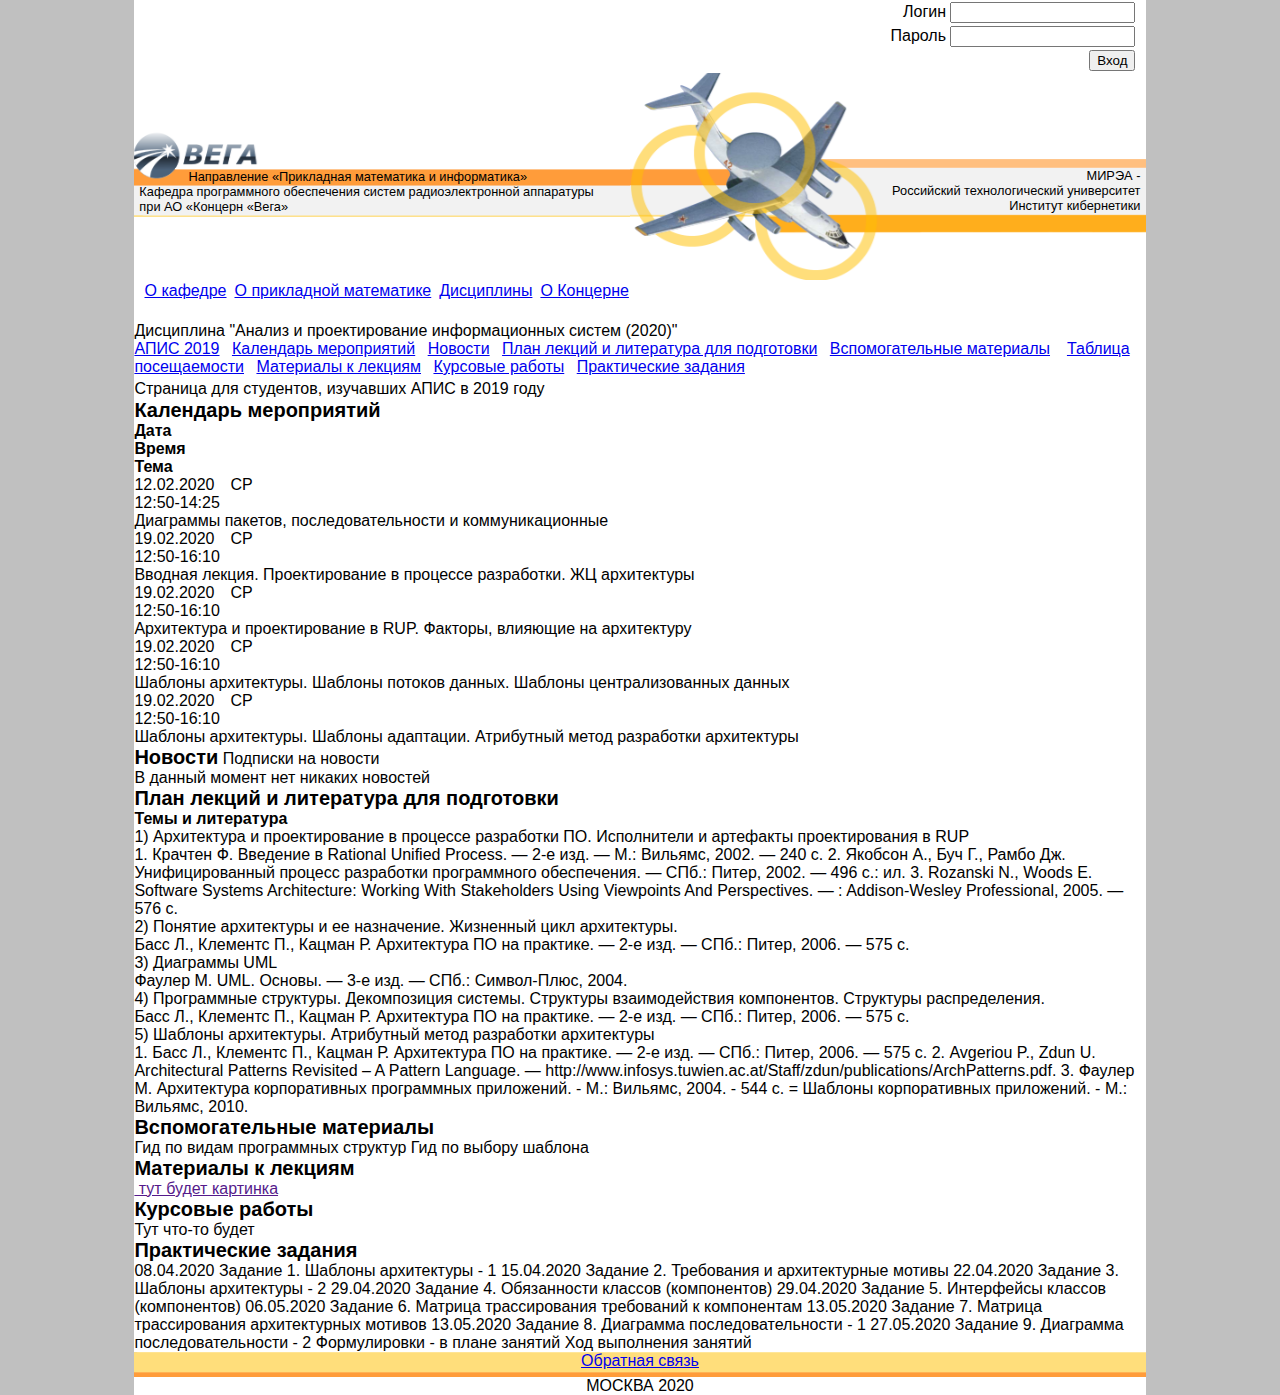
==== apis.html @ 6aa3a1b5 "Добавлена страница АПИС" ====
<!DOCTYPE html>
<html lang="ru">
	<head>
		<title>АПИС</title>
		<link rel="stylesheet" href="vega_style.css">
		<meta charset="utf-8">
		<meta name="viewport" content="width=device-width, initial-scale=1">
		
	</head>
	<body>
		<div class="container">
			<div class="header">
				<div class="autho">
					<span>Логин <input type = "text"></span>
					<span>Пароль <input type = "text"></span>
					<span><button>Вход</button></span>
				</div>
				<div class="picture" onClick="location.href='http://www.vega.fcyb.mirea.ru/'">
					<div class="left-picture">
						<div class="left-info">
						<span class="indent">Направление «Прикладная математика и информатика»</span>
						<span>Кафедра программного обеспечения систем радиоэлектронной аппаратуры</span>
						<span>при АО «Концерн «Вега»</span>
						</div>
					</div>
					<div class="center-picture">
					
					</div>
					<div class="right-picture">
						<div class="right-info">
							<span>МИРЭА -</span>
							<span>Российский технологический университет</span>
							<span>Институт кибернетики</span>
						</div>
					</div>
				</div>
				<div class="info">
					<span> <a href="http://www.vega.fcyb.mirea.ru/about.php">О кафедре  </a> </span><span>&ensp;</span>
					<span> <a href="http://www.vega.fcyb.mirea.ru/appmath.php">О прикладной математике </a> </span><span>&ensp;</span>
					<span>	<a href="http://www.vega.fcyb.mirea.ru/disc.php">Дисциплины </a> </span><span>&ensp;</span>
					<span>	<a href="http://www.vega.fcyb.mirea.ru/vega.php">О Концерне</a> </span><span>&ensp;</span>
				</div>
			</div>
			<!--ОСНОВНОЙ КОНТЕНТ -->
			<div class="content-apis">
				<div class="header-apis">
					<span>Дисциплина "Анализ и проектирование информационных систем (2020)"</span>
				</div>
				<div class="navigation-apis">
					<span>  <a href="#element1145"> АПИС 2019</a></span><span>&ensp;</span>
					<span>  <a href="#element1147"> Календарь мероприятий</a></span><span>&ensp;</span>
					<span>	<a href="#element1143"> Новости</a></span><span>&ensp;</span>
					<span>	<a href="#element1142"> План лекций и литература для подготовки</a></span><span>&ensp;</span>
					<span>  <a href="#element1138"> Вспомогательные материалы</a> </span><span>&ensp;</span>
					<span>  <a href="#element1144"> Таблица посещаемости</a></span><span>&ensp;</span>
					<span>	<a href="#element1146"> Материалы к лекциям</a></span><span>&ensp;</span>
					<span>	<a href="#element1164"> Курсовые работы</a></span><span>&ensp;</span>
					<span>	<a href="#element1167"> Практические задания</a></span><span>&ensp;</span>
				</div>
				<a name="element1145">
				<div>
					<span class="nametag">	<a href=""> </a> Страница для студентов, изучавших АПИС в 2019 году</span><span>&ensp;</span>
				</div>
				<a name="element1147">
				<div class="calendar-apis">
						<div class="indent-apis">
							<span class="nametag">Календарь мероприятий </span>
						</div>
						<div class="calendar-table-apis">
							<div class="cal-tab-row">
								<div class="cal-tab-date">
									<span style="font-weight: bold">Дата</span>
								</div>
								<div class="cal-tab-time">
									<span style="font-weight: bold">Время</span>
								</div>
								<div class="cal-tab-topic">
									<span style="font-weight: bold">Тема</span>
								</div>
							</div>
							<div class="cal-tab-row">
								<div class="cal-tab-date">
									<span>12.02.2020&emsp;СР</span>
								</div>
								<div class="cal-tab-time">
									<span>12:50-14:25</span>
								</div>
								<div class="cal-tab-topic">
									<span>Диаграммы пакетов, последовательности и коммуникационные</span>
								</div>
							</div>
							<div class="cal-tab-row">
								<div class="cal-tab-date">
									<span>19.02.2020&emsp;СР</span>
								</div>
								<div class="cal-tab-time">
									<span>12:50-16:10</span>
								</div>
								<div class="cal-tab-topic">
									<span>Вводная лекция. Проектирование в процессе разработки. ЖЦ архитектуры</span>
								</div>
							</div>
							<div class="cal-tab-row">
								<div class="cal-tab-date">
									<span>19.02.2020&emsp;СР</span>
								</div>
								<div class="cal-tab-time">
									<span>12:50-16:10</span>
								</div>
								<div class="cal-tab-topic">
									<span>Архитектура и проектирование в RUP. Факторы, влияющие на архитектуру</span>
								</div>
							</div>
							<div class="cal-tab-row">
								<div class="cal-tab-date">
									<span>19.02.2020&emsp;СР</span>
								</div>
								<div class="cal-tab-time">
									<span>12:50-16:10</span>
								</div>
								<div class="cal-tab-topic">
									<span>Шаблоны архитектуры. Шаблоны потоков данных. Шаблоны централизованных данных</span>
								</div>
							</div>
							<div class="cal-tab-row">
								<div class="cal-tab-date">
									<span>19.02.2020&emsp;СР</span>
								</div>
								<div class="cal-tab-time">
									<span>12:50-16:10</span>
								</div>
								<div class="cal-tab-topic">
									<span>	Шаблоны архитектуры. Шаблоны адаптации. Атрибутный метод разработки архитектуры</span>
								</div>
							</div>
						</div>
				</div>
				<a name="element1143">
				<div class="news-apis">
					<div class="news-apis-header">
						<div class="indent-apis">
							<span class="nametag">Новости</span>
							<span>Подписки на новости</span>
						</div>
					</div>
					<span>В данный момент нет никаких новостей</span>
				</div>
				<a name="element1142">
				<div class="plan-apis">
					<div class="indent-apis">
						<span class="nametag">План лекций и литература для подготовки</span>
					</div>
					<div class="plan-table-apis">
						<div class="plan-tab-row">
							<span style="font-weight: bold">Темы и литература</span>
						</div>
						<div class="plan-tab-row">
							<div class="plan-tab-topic">
								<span>1) Архитектура и проектирование в процессе разработки ПО. </span>
								<span>Исполнители и артефакты проектирования в RUP</span>
							</div>
							<div class="plan-tab-lit">
								<span>1. Крачтен Ф. Введение в Rational Unified Process. — 2-е изд. — М.: Вильямс, 2002. — 240 с.</span>
								<span>2. Якобсон А., Буч Г., Рамбо Дж. Унифицированный процесс разработки программного обеспечения. — СПб.: Питер, 2002. — 496 c.: ил.</span>
								<span>3. Rozanski N., Woods E. Software Systems Architecture: Working With Stakeholders Using Viewpoints  And Perspectives. — : Addison-Wesley Professional, 2005. — 576 c.</span>
							</div>
						</div>
						<div class="plan-tab-row">
							<div class="plan-tab-topic">
								<span>2) Понятие архитектуры и ее назначение. Жизненный цикл архитектуры.</span>
							</div>
							<div class="plan-tab-lit">
								<span>Басс Л., Клементс П., Кацман Р. Архитектура ПО на практике. — 2-е изд. — СПб.: Питер, 2006. — 575 с.</span>
							</div>
						</div>
						<div class="plan-tab-row">
							<div class="plan-tab-topic">
								<span>3) Диаграммы UML</span>
							</div>
							<div class="plan-tab-lit">
								<span>Фаулер М. UML. Основы. — 3-е изд. — СПб.: Символ-Плюс, 2004.</span>
							</div>
						</div>
						<div class="plan-tab-row">
							<div class="plan-tab-topic">
								<span>4) Программные структуры. Декомпозиция системы. </span>
								<span>Структуры взаимодействия компонентов. Структуры распределения.</span>
							</div>
							<div class="plan-tab-lit">
								<span>Басс Л., Клементс П., Кацман Р. Архитектура ПО на практике. — 2-е изд. — СПб.: Питер, 2006. — 575 с.</span>
							</div>
						</div><div class="plan-tab-row">
							<div class="plan-tab-topic">
								<span>5) Шаблоны архитектуры. Атрибутный метод разработки архитектуры</span>
							</div>
							<div class="plan-tab-lit">
								<span>1. Басс Л., Клементс П., Кацман Р. Архитектура ПО на практике. — 2-е изд. — СПб.: Питер, 2006. — 575 с.</span>
								<span>2. Avgeriou P., Zdun U. Architectural Patterns Revisited – A Pattern Language. — http://www.infosys.tuwien.ac.at/Staff/zdun/publications/ArchPatterns.pdf.</span>
								<span>3. Фаулер М. Архитектура корпоративных программных приложений. - М.: Вильямс, 2004. - 544 с. = Шаблоны корпоративных приложений. - М.: Вильямс, 2010.</span>
							</div>
						</div>
					</div>
				</div>
				<a name="element1138">
				<div class="supmat-apis">
					<div class=indent-apis>
						<span class="nametag">Вспомогательные материалы</span>
					</div>
					<span>Гид по видам программных структур </span>
					<span>Гид по выбору шаблона</span>
				</div>
				<a name="element1144">
				<!--
				<div class="attend-apis">
					<div class="intend-apis">
						<span> class="nametag"Таблица посещаемости</span>
					</div>
						<div class="attend-table-apis">	
							<div class="attend-tab-row">
								<div class="attend-tab-surname">&ensp;</div>
								<div class="attend-tab-date"><span>&ensp;06.03</span></div>
								<div class="attend-tab-date"><span>&ensp;06.03</span></div>
								<div class="attend-tab-date"><span>&ensp;06.03</span></div>
								<div class="attend-tab-date"><span>&ensp;06.03</span></div>
								<div class="attend-tab-date"><span>&ensp;06.03</span></div>
								<div class="attend-tab-date"><span>&ensp;06.03</span></div>
								<div class="attend-tab-date"><span>&ensp;06.03</span></div>
								<div class="attend-tab-date"><span>&ensp;06.03</span></div>
								<div class="attend-tab-date"><span>&ensp;06.03</span></div>
								<div class="attend-tab-date"><span>&ensp;06.03</span></div>
								
							</div>
							<div class="attend-tab-row">
								<div class="attend-tab-surname">фамилия1</div>
								<div class="attend-tab-pres"><span>+</span></div>
								<div class="attend-tab-pres"><span>+</span></div>
								<div class="attend-tab-pres"><span>+</span></div>
								<div class="attend-tab-pres"><span>+</span></div>
								<div class="attend-tab-pres"><span>+</span></div>
								<div class="attend-tab-pres"><span>+</span></div>
								<div class="attend-tab-pres"><span>+</span></div>
								<div class="attend-tab-pres"><span>+</span></div>
								<div class="attend-tab-pres"><span>+</span></div>
								<div class="attend-tab-pres"><span>+</span></div>
							</div>
							<div class="attend-tab-row">
								<div class="attend-tab-surname">фамилия2</div>
								<div class="attend-tab-pres"><span>+</span></div>
								<div class="attend-tab-pres"><span>+</span></div>
								<div class="attend-tab-pres"><span>+</span></div>
								<div class="attend-tab-pres"><span>+</span></div>
								<div class="attend-tab-pres"><span>+</span></div>
								<div class="attend-tab-pres"><span>+</span></div>
								<div class="attend-tab-pres"><span>+</span></div>
								<div class="attend-tab-pres"><span>+</span></div>
								<div class="attend-tab-pres"><span>+</span></div>
								<div class="attend-tab-pres"><span>+</span></div>
							</div>
							<div class="attend-tab-row">
								<div class="attend-tab-surname">фамилия3</div>
								<div class="attend-tab-pres"><span>+</span></div>
								<div class="attend-tab-pres"><span>+</span></div>
								<div class="attend-tab-pres"><span>+</span></div>
								<div class="attend-tab-pres"><span>+</span></div>
								<div class="attend-tab-pres"><span>+</span></div>
								<div class="attend-tab-pres"><span>+</span></div>
								<div class="attend-tab-pres"><span>+</span></div>
								<div class="attend-tab-pres"><span>+</span></div>
								<div class="attend-tab-pres"><span>+</span></div>
								<div class="attend-tab-pres"><span>+</span></div>
							</div>
							<div class="attend-tab-row">
								<div class="attend-tab-surname">фамилия4</div>
								<div class="attend-tab-pres"><span>+</span></div>
								<div class="attend-tab-pres"><span>+</span></div>
								<div class="attend-tab-pres"><span>+</span></div>
								<div class="attend-tab-pres"><span>+</span></div>
								<div class="attend-tab-pres"><span>+</span></div>
								<div class="attend-tab-pres"><span>+</span></div>
								<div class="attend-tab-pres"><span>+</span></div>
								<div class="attend-tab-pres"><span>+</span></div>
								<div class="attend-tab-pres"><span>+</span></div>
								<div class="attend-tab-pres"><span>+</span></div>
							</div>
							<div class="attend-tab-row">
								<div class="attend-tab-surname">фамилия5</div>
								<div class="attend-tab-pres"><span>+</span></div>
								<div class="attend-tab-pres"><span>+</span></div>
								<div class="attend-tab-pres"><span>+</span></div>
								<div class="attend-tab-pres"><span>+</span></div>
								<div class="attend-tab-pres"><span>+</span></div>
								<div class="attend-tab-pres"><span>+</span></div>
								<div class="attend-tab-pres"><span>+</span></div>
								<div class="attend-tab-pres"><span>+</span></div>
								<div class="attend-tab-pres"><span>+</span></div>
								<div class="attend-tab-pres"><span>+</span></div>
							</div>
							<div class="attend-tab-row">
								<div class="attend-tab-surname">фамилия6</div>
								<div class="attend-tab-pres"><span>+</span></div>
								<div class="attend-tab-pres"><span>+</span></div>
								<div class="attend-tab-pres"><span>+</span></div>
								<div class="attend-tab-pres"><span>+</span></div>
								<div class="attend-tab-pres"><span>+</span></div>
								<div class="attend-tab-pres"><span>+</span></div>
								<div class="attend-tab-pres"><span>+</span></div>
								<div class="attend-tab-pres"><span>+</span></div>
								<div class="attend-tab-pres"><span>+</span></div>
								<div class="attend-tab-pres"><span>+</span></div>
							</div>
							<div class="attend-tab-row">
								<div class="attend-tab-surname">фамилия7</div>
								<div class="attend-tab-pres"><span>+</span></div>
								<div class="attend-tab-pres"><span>+</span></div>
								<div class="attend-tab-pres"><span>+</span></div>
								<div class="attend-tab-pres"><span>+</span></div>
								<div class="attend-tab-pres"><span>+</span></div>
								<div class="attend-tab-pres"><span>+</span></div>
								<div class="attend-tab-pres"><span>+</span></div>
								<div class="attend-tab-pres"><span>+</span></div>
								<div class="attend-tab-pres"><span>+</span></div>
								<div class="attend-tab-pres"><span>+</span></div>
							</div>
							<div class="attend-tab-row">
								<div class="attend-tab-surname">фамилия8</div>
								<div class="attend-tab-pres"><span>+</span></div>
								<div class="attend-tab-pres"><span>+</span></div>
								<div class="attend-tab-pres"><span>+</span></div>
								<div class="attend-tab-pres"><span>+</span></div>
								<div class="attend-tab-pres"><span>+</span></div>
								<div class="attend-tab-pres"><span>+</span></div>
								<div class="attend-tab-pres"><span>+</span></div>
								<div class="attend-tab-pres"><span>+</span></div>
								<div class="attend-tab-pres"><span>+</span></div>
								<div class="attend-tab-pres"><span>+</span></div>
							</div>
							<div class="attend-tab-row">
								<div class="attend-tab-surname">фамилия9</div>
								<div class="attend-tab-pres"><span>+</span></div>
								<div class="attend-tab-pres"><span>+</span></div>
								<div class="attend-tab-pres"><span>+</span></div>
								<div class="attend-tab-pres"><span>+</span></div>
								<div class="attend-tab-pres"><span>+</span></div>
								<div class="attend-tab-pres"><span>+</span></div>
								<div class="attend-tab-pres"><span>+</span></div>
								<div class="attend-tab-pres"><span>+</span></div>
								<div class="attend-tab-pres"><span>+</span></div>
								<div class="attend-tab-pres"><span>+</span></div>
							</div>
							<div class="attend-tab-row">
								<div class="attend-tab-surname">фамилия10</div>
								<div class="attend-tab-pres"><span>+</span></div>
								<div class="attend-tab-pres"><span>+</span></div>
								<div class="attend-tab-pres"><span>+</span></div>
								<div class="attend-tab-pres"><span>+</span></div>
								<div class="attend-tab-pres"><span>+</span></div>
								<div class="attend-tab-pres"><span>+</span></div>
								<div class="attend-tab-pres"><span>+</span></div>
								<div class="attend-tab-pres"><span>+</span></div>
								<div class="attend-tab-pres"><span>+</span></div>
								<div class="attend-tab-pres"><span>+</span></div>
							</div>
							<div class="attend-tab-row">
								<div class="attend-tab-surname">фамилия11</div>
								<div class="attend-tab-pres"><span>+</span></div>
								<div class="attend-tab-pres"><span>+</span></div>
								<div class="attend-tab-pres"><span>+</span></div>
								<div class="attend-tab-pres"><span>+</span></div>
								<div class="attend-tab-pres"><span>+</span></div>
								<div class="attend-tab-pres"><span>+</span></div>
								<div class="attend-tab-pres"><span>+</span></div>
								<div class="attend-tab-pres"><span>+</span></div>
								<div class="attend-tab-pres"><span>+</span></div>
								<div class="attend-tab-pres"><span>+</span></div>
							</div>
							<div class="attend-tab-row">
								<div class="attend-tab-surname">фамилия12</div>
								<div class="attend-tab-pres"><span>+</span></div>
								<div class="attend-tab-pres"><span>+</span></div>
								<div class="attend-tab-pres"><span>+</span></div>
								<div class="attend-tab-pres"><span>+</span></div>
								<div class="attend-tab-pres"><span>+</span></div>
								<div class="attend-tab-pres"><span>+</span></div>
								<div class="attend-tab-pres"><span>+</span></div>
								<div class="attend-tab-pres"><span>+</span></div>
								<div class="attend-tab-pres"><span>+</span></div>
								<div class="attend-tab-pres"><span>+</span></div>
							</div>
							<div class="attend-tab-row">
								<div class="attend-tab-surname">фамилия13</div>
								<div class="attend-tab-pres"><span>+</span></div>
								<div class="attend-tab-pres"><span>+</span></div>
								<div class="attend-tab-pres"><span>+</span></div>
								<div class="attend-tab-pres"><span>+</span></div>
								<div class="attend-tab-pres"><span>+</span></div>
								<div class="attend-tab-pres"><span>+</span></div>
								<div class="attend-tab-pres"><span>+</span></div>
								<div class="attend-tab-pres"><span>+</span></div>
								<div class="attend-tab-pres"><span>+</span></div>
								<div class="attend-tab-pres"><span>+</span></div>
							</div>
							<div class="attend-tab-row">
								<div class="attend-tab-surname">фамилия14</div>
								<div class="attend-tab-pres"><span>+</span></div>
								<div class="attend-tab-pres"><span>+</span></div>
								<div class="attend-tab-pres"><span>+</span></div>
								<div class="attend-tab-pres"><span>+</span></div>
								<div class="attend-tab-pres"><span>+</span></div>
								<div class="attend-tab-pres"><span>+</span></div>
								<div class="attend-tab-pres"><span>+</span></div>
								<div class="attend-tab-pres"><span>+</span></div>
								<div class="attend-tab-pres"><span>+</span></div>
								<div class="attend-tab-pres"><span>+</span></div>
							</div>
							<div class="attend-tab-row">
								<div class="attend-tab-surname">фамилия15</div>
								<div class="attend-tab-pres"><span>+</span></div>
								<div class="attend-tab-pres"><span>+</span></div>
								<div class="attend-tab-pres"><span>+</span></div>
								<div class="attend-tab-pres"><span>+</span></div>
								<div class="attend-tab-pres"><span>+</span></div>
								<div class="attend-tab-pres"><span>+</span></div>
								<div class="attend-tab-pres"><span>+</span></div>
								<div class="attend-tab-pres"><span>+</span></div>
								<div class="attend-tab-pres"><span>+</span></div>
								<div class="attend-tab-pres"><span>+</span></div>
							</div>
							<div class="attend-tab-row">
								<div class="attend-tab-surname">фамилия16</div>
								<div class="attend-tab-pres"><span>+</span></div>
								<div class="attend-tab-pres"><span>+</span></div>
								<div class="attend-tab-pres"><span>+</span></div>
								<div class="attend-tab-pres"><span>+</span></div>
								<div class="attend-tab-pres"><span>+</span></div>
								<div class="attend-tab-pres"><span>+</span></div>
								<div class="attend-tab-pres"><span>+</span></div>
								<div class="attend-tab-pres"><span>+</span></div>
								<div class="attend-tab-pres"><span>+</span></div>
								<div class="attend-tab-pres"><span>+</span></div>
							</div>
							<div class="attend-tab-row">
								<div class="attend-tab-surname">фамилия17</div>
								<div class="attend-tab-pres"><span>+</span></div>
								<div class="attend-tab-pres"><span>+</span></div>
								<div class="attend-tab-pres"><span>+</span></div>
								<div class="attend-tab-pres"><span>+</span></div>
								<div class="attend-tab-pres"><span>+</span></div>
								<div class="attend-tab-pres"><span>+</span></div>
								<div class="attend-tab-pres"><span>+</span></div>
								<div class="attend-tab-pres"><span>+</span></div>
								<div class="attend-tab-pres"><span>+</span></div>
								<div class="attend-tab-pres"><span>+</span></div>
							</div>
							<div class="attend-tab-row">
								<div class="attend-tab-surname">фамилия18</div>
								<div class="attend-tab-pres"><span>+</span></div>
								<div class="attend-tab-pres"><span>+</span></div>
								<div class="attend-tab-pres"><span>+</span></div>
								<div class="attend-tab-pres"><span>+</span></div>
								<div class="attend-tab-pres"><span>+</span></div>
								<div class="attend-tab-pres"><span>+</span></div>
								<div class="attend-tab-pres"><span>+</span></div>
								<div class="attend-tab-pres"><span>+</span></div>
								<div class="attend-tab-pres"><span>+</span></div>
								<div class="attend-tab-pres"><span>+</span></div>
							</div>
						</div>
				</div> -->
				<a name="element1146">
				<div class=mat-lec-apis>
					<div class="indent-apis">
						<span class="nametag">Материалы к лекциям</span>
					</div>
					<span><a href="" > <img src=""> тут будет картинка </a><span>
				</div>
				<a name="element1164">
				<div class="term-papers-apis">
					<div class="indent-apis">
						<span class="nametag">Курсовые работы</span>
					</div>
					<span>Тут что-то будет</span>
				</div>
				<a name="element1167">
				<div class="prac-tasks-apis">
					<div class="indent-apis">
						<span class="nametag">Практические задания</span>
					</div>
					<span>08.04.2020 Задание 1. Шаблоны архитектуры - 1</span>
					<span>15.04.2020 Задание 2. Требования и архитектурные мотивы</span>
					<span>22.04.2020 Задание 3. Шаблоны архитектуры - 2</span>
					<span>29.04.2020 Задание 4. Обязанности классов (компонентов)</span>
					<span>29.04.2020 Задание 5. Интерфейсы классов (компонентов)</span>
					<span>06.05.2020 Задание 6. Матрица трассирования требований к компонентам</span>
					<span>13.05.2020 Задание 7. Матрица трассирования архитектурных мотивов</span>
					<span>13.05.2020 Задание 8. Диаграмма последовательности - 1</span>
					<span>27.05.2020 Задание 9. Диаграмма последовательности - 2</span>
					<span>Формулировки - в плане занятий</span>
					<span>Ход выполнения занятий</span>

				</div>
			</div>
			<div class="footer">
				<div class="feedback">
					<span><a href="mailto:vega@mirea.ru">Обратная связь</a> </span><br>	
				</div>
				<div class="description">
					<span>МОСКВА 2020</span><br>
				</div>
			</div>
		</div>
	</body>
---- vega_style.css ----
/* Общие параметры и параметры для больших экранов*/
body /* Тело(ааа, а я думала сова) */
{
	background-color: #C0C0C0;
	font-family: Arial Narrow,Trebuchet MS,Arial,Verdana,Tahoma;
	margin-top:0px;
	margin-bottom:0px;
	display: flex;
	justify-content: center;
	align-items: center;
}
.nametag /* span для выделения текста*/
{
	font-weight:bold;
	font-size:125%;
}
.container  /* Блок контейнера всей страницы*/
{
	flex-basis:80%;
	background-color: #fff;
	height:100%;
}
.header{}/* Блок шапки сайта*/
.autho /* Блок авторизации внутри header*/
{
	padding-right:1%;
	line-height:150%;
	display:flex;
	flex-direction: column;
	align-items: flex-end;
}
.picture  /* Блок картинки-хедера внутри header*/
{
	display:flex;
	height:210px;
	justify-content: space-between;
}
.info /* Блок информации различных тем( о кафедре, о прикладной информатике...) внутри header*/
{
	height:40px;
	padding-left:1%;
	display:flex;
	flex-direction:row;
}
.content-main  /* Блок основной информации главной страницы */
{
	height:750px;
	line-height: 98%;
	display:flex;
	justify-content: space-around;
	
}
.left-content-main /* Левый блок основной информации главной страницы внутри .content-main */  
{
	display:flex;
	flex-direction: column;
	margin:auto;
}
.right-content-main /* Правый блок основной информации главной страницы внутри .content-main */
{
	display:flex;
	flex-direction: column;
	margin:auto;
}
.footer/* Блок подвала сайта*/
{
	display:flex;
	flex-direction: column;
}
.feedback /* Блок обратной связи сайта внутри footer */
{
	height:25px;
	text-align:center;
	background-image: url('files/footer.png');
	
}
.description /* Блок описания сайта внутри footer */ 
{
	text-align:center;
}
@media all and (max-width: 1060px){
.autho /* Блок авторизации внутри header*/
{
	padding-top:10px;
}
.picture /* Блок картинки-хедера внутри header*/
{
	height:100px;
	background-image: url('files/header-left-mini.png');
	cursor:pointer;
}
.left-info, .right-info /* Блок информации, расположенной на картинке лого Веги внутри left-picture*/
{                       /* Блок информации, расположенной на картинке самолёта внутри right-picture*/
	color:rgba(0,0,0,0);
}
}
@media all and (min-width: 1060px){
.picture /* Блок картинки-хедера внутри header*/
{
	display:flex;
	height:210px;
	justify-content: space-around;
	cursor:pointer;
}
.left-picture /*Блок картинки лого Веги внутри picture */
{
	flex-basis:550px;
	background-image: url('files/header-left.png');
	background-repeat:no-repeat;
}
.left-info /* Блок информации, расположенной на картинке лого Веги внутри left-picture*/
{
	font-size:80%;
	padding-left:1%;
	padding-top:97px;
	display:flex;
	flex-direction: column;
	align-items: flex-start;
}
.indent /* Блок верхнего куска информации(Направление "Прикладная...), расположенной на картинке лого Веги внутри left-picture*/
{
	padding-left:10%;
}
.center-picture /*Блок картинки оранжевой полоски внутри picture */
{
	background-image: url('files/header-center.png');
	flex-grow:1;
	background-repeat:repeat-x;
}
.right-picture /*Блок картинки самолёта внутри picture */
{
	display:flex;
	flex-direction: column;
	align-items: flex-end;
	flex-basis:572px;
	background-image: url('files/header-right.png');
	background-repeat:no-repeat;
}
.right-info /* Блок информации, расположенной на картинке самолёта внутри right-picture*/
{
	font-size:80%;
	padding-top:95.5px;
	padding-right:1%;
	display:flex;
	flex-direction: column;
	align-items: flex-end;
}
}
@media all and (max-width: 	1200px){
.container /* Блок контейнера всей страницы*/
{
	flex-basis:85%;
}
}

@media all and (max-width: 800px){
.container /* Блок контейнера всей страницы*/
{
	flex-basis:90%;
}
}
/* Для маленьких экранов*/
@media all and (max-width: 700px){
body /* Тело */
{
	background-color: #fff;
	padding:0;
	margin:0;
}
.container /* Блок контейнера всей страницы*/
{
	flex-basis:100%;
	background-color: #fff;
	height:100%;
}
.info /* Блок информации различных тем( о кафедре, о прикладной информатике...) внутри header*/
{
	height:110px;
	flex-direction:column;
	line-height:90%;
}
.content-main /* Блок основной информации главной страницы */
{
	height:1250px;
	flex-direction: column;
}
.left-content-main /* Левый блок основной информации главной страницы внутри .content-main */
{
	order:2;
}
.right-content-main /* Правый блок основной информации главной страницы внутри .content-main */
{
	order:1;
}
}
@media all and(max-width: 600px){

}
/*                                                                                     Дистанционное обучение /dist                                             */
.content-dist/* Блок основного контента страницы /dist*/
{
	display:flex;
	flex-direction: column;
}
.header-dist /* Блок заголовка-названия страницы*/
{
	display: flex;
	justify-content: center;
	font-size:150%;
	font-weight: bold;
	margin-bottom:30px;
}
.navigation-dist /* Блок навигации по странице*/
{
	display: flex;
	justify-content: center;
}
.news-dist /* Блок новостей страницы */
{
	display:flex;
	flex-direction: column;
	line-height:110%;
	padding-left:20px;
}
.li-news-dist /*span редактирования пунктов списка внутри news-dist */
{
	font-weight: 500;
}
.first-content-dist /* Блок первой части основного контента страницы (планы занятий)*/
{
	display:flex;
	flex-direction: column;
	padding-left:20px;
	margin-top:10px;
	margin-bottom:10px;
}
.second-content-dist /* Блок второй части основного контента страницы (различная информация)*/
{
	display:flex;
	flex-direction: column;
	padding-left:20px;
	line-height: 100%;
	margin-bottom:30px;
}
 /* Для маленьких экранов*/
@media all and (max-width: 700px){
.content-dist /* Блок основного контента страницы /dist*/
{
	padding-left:10px;
}
.header-dist /* Блок заголовка-названия страницы*/
{
	margin-bottom:10px;
}
.navigation-dist /* Блок навигации по странице*/
{
	height: 110px;
	line-height:90%;
	flex-direction:column;
	color:#fff;
}
}
/*                                                                                     Дистанционное обучение, пример страницы /dist                                         */

.course /*Блок номера курса внутри cell  */
{
	padding:10px;
	border:1px solid black;
}
.lesson /*Блок учебных групп внутри cell */
{
	padding:10px;
	border:1px solid black;
}
.content-dist-ex/*Блок основного контента для страницы плана занятий на день */
{
	display:flex;
	width:80%;/*Блоки разных курсов могут отличаться по размеру и расположению относительно центра из-за этого параметра*/
	justify-content: center;
	padding-left:8%;/*Блоки разных курсов могут отличаться по размеру и расположению относительно центра из-за этого параметра*/
	flex-direction: column;
	align-items: center;
	margin-bottom:30px;
	margin-top:30px;
}
.cell /*Блок ячейки номера курса и учебных групп */
{
	display:flex;
	flex-direction: row;

}
.course /*Блок номера курса внутри cell  */
{
	display: flex;
	justify-content: center;
	font-weight: bold;
	width:10%;/*Блоки разных курсов могут отличаться по размеру и расположению относительно центра из-за этого параметра*/
}
.lesson /*Блок учебных групп внутри cell */
{
	display:flex;
	flex-direction: column;
	width:90%;/*Блоки разных курсов могут отличаться по размеру и расположению относительно центра из-за этого параметра*/
}
/* Для +-средних-маленьких экранов*/
@media all and (max-width: 1060px){
.cell /*Блок ячейки номера курса и учебных групп */
{
	display:flex;
	flex-direction: column;
}
.course /*Блок номера курса внутри cell  */
{
	width:100%
}
.number /*span редактирования текста внутри номера курса lesson */
{
	font-size:150%;
}
.lesson /*Блок учебных групп внутри cell */
{
	width:100%;
}
}
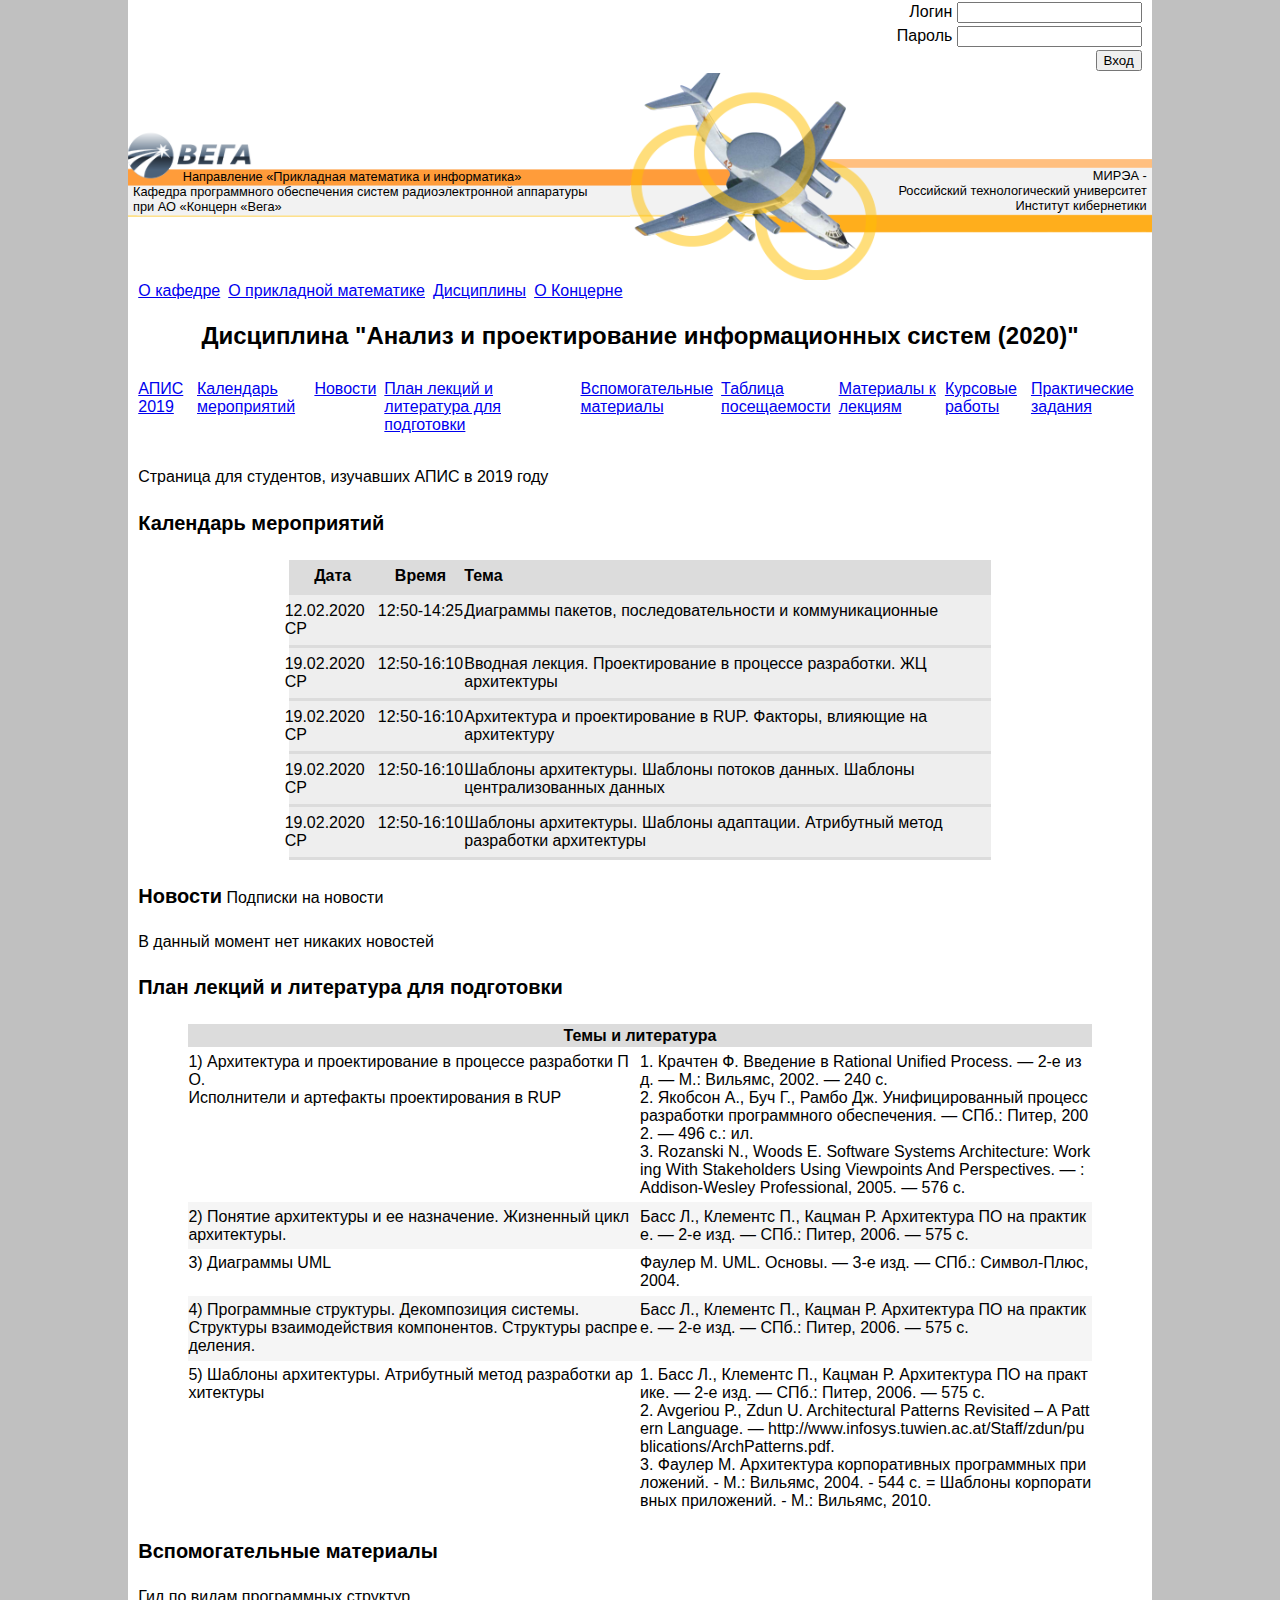
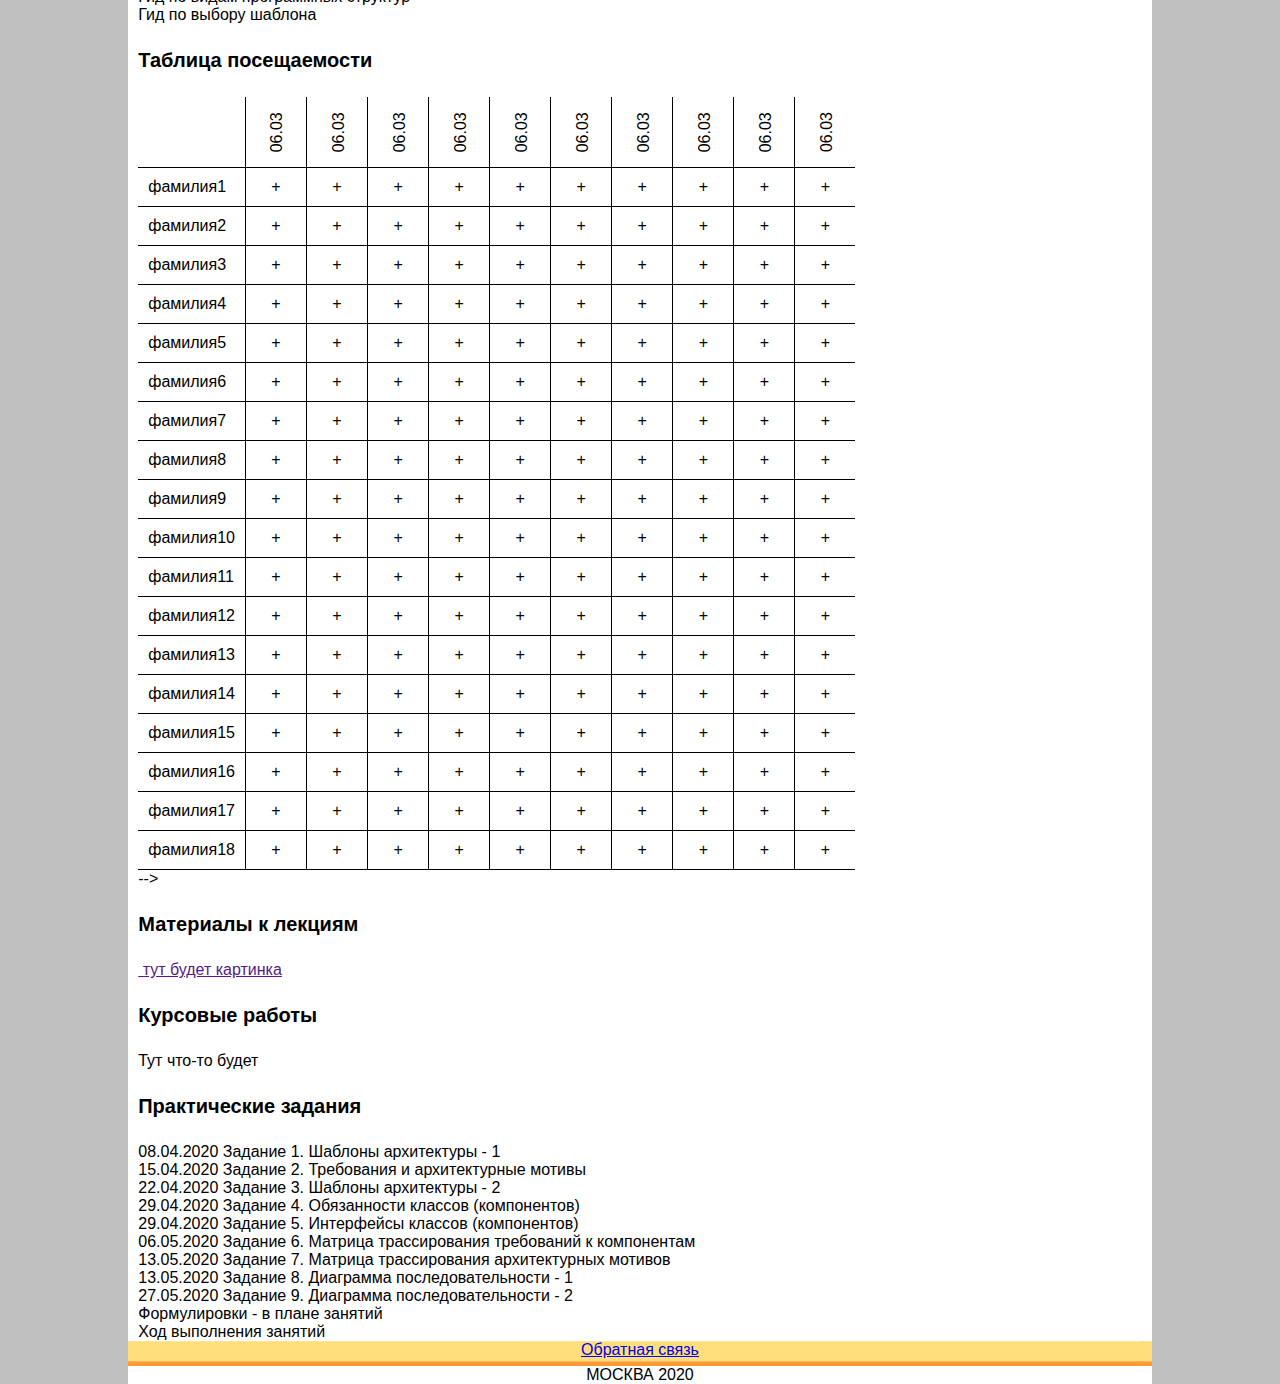
==== commit e00f7f46: "Мелкие исправления" ====
--- a/apis.html
+++ b/apis.html
@@ -210,10 +210,10 @@
 					<span>Гид по выбору шаблона</span>
 				</div>
 				<a name="element1144">
-				<!--
+				
 				<div class="attend-apis">
-					<div class="intend-apis">
-						<span> class="nametag"Таблица посещаемости</span>
+					<div class="indent-apis">
+						<span class="nametag"> Таблица посещаемости</span>
 					</div>
 						<div class="attend-table-apis">	
 							<div class="attend-tab-row">
--- a/vega_style.css
+++ b/vega_style.css
@@ -3,8 +3,7 @@
 {
 	background-color: #C0C0C0;
 	font-family: Arial Narrow,Trebuchet MS,Arial,Verdana,Tahoma;
-	margin-top:0px;
-	margin-bottom:0px;
+	margin:0px;
 	display: flex;
 	justify-content: center;
 	align-items: center;
@@ -260,17 +259,30 @@
 	color:#fff;
 }
 }
-/*                                                                                     Дистанционное обучение, пример страницы /dist                                         */
-
-.course /*Блок номера курса внутри cell  */
+/*                                                                                 Дистанционное обучение, пример страницы плана дняё        */                                                                       
+@media all and (min-width: 1060px){
+.course /* Настройка черных границ таблиц для маленьких экранов */
 {
 	padding:10px;
 	border:1px solid black;
-}
-.lesson /*Блок учебных групп внутри cell */
+	border-bottom:0px;
+}
+.content-dist-ex .cell:last-child .course /* Настройка черных границ таблиц для маленьких экранов */
 {
 	padding:10px;
-	border:1px solid black;
+	border-bottom:1px solid black;
+}
+.lesson /* Настройка черных границ таблиц для маленьких экранов */
+{
+	padding:10px;
+	border-top:1px solid black;
+	border-right:1px solid black;
+}
+.content-dist-ex  .cell:last-child .groups .lesson:last-child /* Настройка черных границ таблиц для маленьких экранов */
+{
+	padding:10px;
+	border-bottom:1px solid black;
+}
 }
 .content-dist-ex/*Блок основного контента для страницы плана занятий на день */
 {
@@ -287,6 +299,7 @@
 {
 	display:flex;
 	flex-direction: row;
+	width:100%;
 
 }
 .course /*Блок номера курса внутри cell  */
@@ -295,15 +308,32 @@
 	justify-content: center;
 	font-weight: bold;
 	width:10%;/*Блоки разных курсов могут отличаться по размеру и расположению относительно центра из-за этого параметра*/
-}
-.lesson /*Блок учебных групп внутри cell */
-{
-	display:flex;
-	flex-direction: column;
-	width:90%;/*Блоки разных курсов могут отличаться по размеру и расположению относительно центра из-за этого параметра*/
+	word-break: normal;
+}
+.groups/*Блок учебных групп внутри cell */
+{
+	width:90%;
+}
+.lesson /*Блок одной учебной группы внутри groups */
+{
+	display:flex;
+	flex-direction: column;
+	width:100%;
+	word-break: normal;
 }
 /* Для +-средних-маленьких экранов*/
 @media all and (max-width: 1060px){
+.course, .lesson /* Настройка черных границ таблиц для маленьких экранов */
+{
+	padding:10px;
+	border:1px solid black;
+	border-bottom:0px;
+}
+.content-dist-ex .cell:last-child .lesson:last-child /* Настройка черных границ таблиц для маленьких экранов */
+{
+	padding:10px;
+	border-bottom:1px solid black;
+}
 .cell /*Блок ячейки номера курса и учебных групп */
 {
 	display:flex;
@@ -317,8 +347,287 @@
 {
 	font-size:150%;
 }
-.lesson /*Блок учебных групп внутри cell */
-{
-	width:100%;
-}
+.groups /*Блок учебных групп внутри cell */
+{
+	width:100%;
+}
+}
+/*                                                                                       АПИС                                    */
+.content-apis
+{
+	width:98%;
+	padding-left:1%;
+}
+.header-apis /* Блок заголовка-названия страницы*/
+{
+	display: flex;
+	justify-content: center;
+	font-size:150%;
+	font-weight: bold;
+	margin-bottom:30px;
+}
+.navigation-apis
+{
+	display: flex;
+	justify-content: center;
+	flex-direction: row;
+	padding-bottom:30px;
+}
+.calendar-apis
+{
+
+}
+.indent-apis
+{
+	padding-top:25px;
+	padding-bottom:25px;
+}
+.calendar-table-apis 
+{
+	display:flex;
+	flex-direction: column;
+	justify-content: center;
+}
+.calendar-table-apis .cal-tab-row:first-child
+{
+	background-color:#DCDCDC;
+}
+.cal-tab-row
+{
+	width:100%;
+	display:flex;
+	justify-content: center;
+	background-color:#eeeeee;
+	border-bottom:3px solid #DCDCDC;
+}
+.cal-tab-date 
+{
+	display:flex;
+	justify-content: center;
+	width:12.5%;	
+}
+.cal-tab-time
+{
+	display:flex;
+	justify-content: center;
+	width:12.5%;
+}
+
+.cal-tab-topic
+{
+	display:flex;
+	justify-content: flex-start;
+	width:75%;
+}
+@media all and (max-width: 700px){
+.navigation-apis
+{
+	display: flex;
+	flex-direction: column;
+}
+
+.calendar-table-apis div
+{
+	padding-top:0.5%;
+	padding-bottom:0.5%;
+	
+}
+.calendar-table-apis 
+{
+	width:100%;
+}
+.cal-tab-date 
+{
+	width:25%;
+	word-break:break-all;
+}
+.cal-tab-time
+{
+	width:25%;
+}
+
+.cal-tab-topic
+{
+	width:50%;
+}
+}
+@media all and (min-width: 700px) and (max-width: 1250px){
+.calendar-table-apis div
+{
+	padding-top:0.5%;
+	padding-bottom:0.5%;
+	
+}
+.calendar-table-apis 
+{
+	width:80%;
+	padding-left:10%;
+	
+}
+.cal-tab-date 
+{
+	width:25%;
+}
+.cal-tab-time
+{
+	width:25%;
+}
+
+.cal-tab-topic
+{
+	width:50%;
+}
+}
+@media all and (min-width: 1250px){
+.calendar-table-apis div
+{
+	padding-top:0.5%;
+	padding-bottom:0.5%;
+}
+.calendar-table-apis 
+{
+	width:70%;
+	padding-left:15%;
+}
+}
+.plan-table-apis div
+{
+	padding-top:0.3%;
+	padding-bottom:0.3%;
+}
+.plan-tab-row:nth-child(odd)
+{
+	background-color: whitesmoke;
+}
+.plan-tab-row:first-child
+{
+	display:flex;
+	justify-content: center;
+	background-color:#DCDCDC;
+}
+.plan-table-apis
+{
+	display: flex;
+	flex-direction: column;
+	justify-content: center;
+}
+.plan-tab-row
+{
+	width:100%;
+	display: flex;
+	flex-direction: row;
+}
+.plan-tab-topic
+{
+	display: flex;
+	flex-direction: column;
+	width:100%;
+	word-break: break-all;
+}
+/*.plan-tab-topic                                            рамка сбоку работает внутри сына а не родителя
+{
+	border-right:5px solid black;
+}*/
+.plan-tab-lit
+{
+	display: flex;
+	flex-direction: column;
+	width:100%;
+	word-break: break-all;
+}
+
+@media all and (max-width: 700px){
+.plan-tab-row:first-child
+{
+	display:flex;
+	justify-content: center;
+	align-items: center;
+}
+
+.plan-table-apis
+{
+	width: 100%;	
+}
+.plan-tab-row
+{
+	display: flex;
+	flex-direction: column;
+}	
+.plan-tab-row:nth-child(even)
+{
+	border-bottom:5px solid #DCDCDC;
+}
+.plan-tab-topic
+{
+	margin-bottom:10px;
+}
+}
+@media all and (min-width: 700px){
+.plan-table-apis
+{
+	width:90%;
+	padding-left:5%;
+}
+}
+.attend-table-apis
+{
+	display: table;
+	width:10%;
+	box-sizing: border-box;
+	border-collapse: collapse;
+	empty-cells: show; 
+}
+.attend-tab-row
+{
+	width:100%;
+	display: table-row;
+
+}
+.attend-tab-surname
+{
+	display: table-cell;
+	padding: 10px;
+	border-top: 1px solid black;
+	border-bottom: 1px solid black;
+	text-align: left;
+	width:10%;
+
+}
+.attend-tab-date
+{
+	transform: rotate(-90deg);
+	display: table-cell;
+	text-align:right;
+	padding: 10px;
+	border-left:1px solid black;
+	border-bottom: 1px solid black;
+	width:1%;
+	height: 50px;
+}
+.attend-tab-pres
+{
+	display: table-cell;
+	text-align:center;
+	padding: 10px;
+	border-left:1px solid black;
+	border-bottom: 1px solid black;
+	width:1%;
+}
+.attend-tab-surname:first-child
+{
+	border-top: 0px;
+}
+.transform
+{
+	transform: rotate(-90deg);
+}
+.supmat-apis
+{
+	display: flex;
+	flex-direction: column;
+}
+.prac-tasks-apis
+{
+	display: flex;
+	flex-direction: column;
 }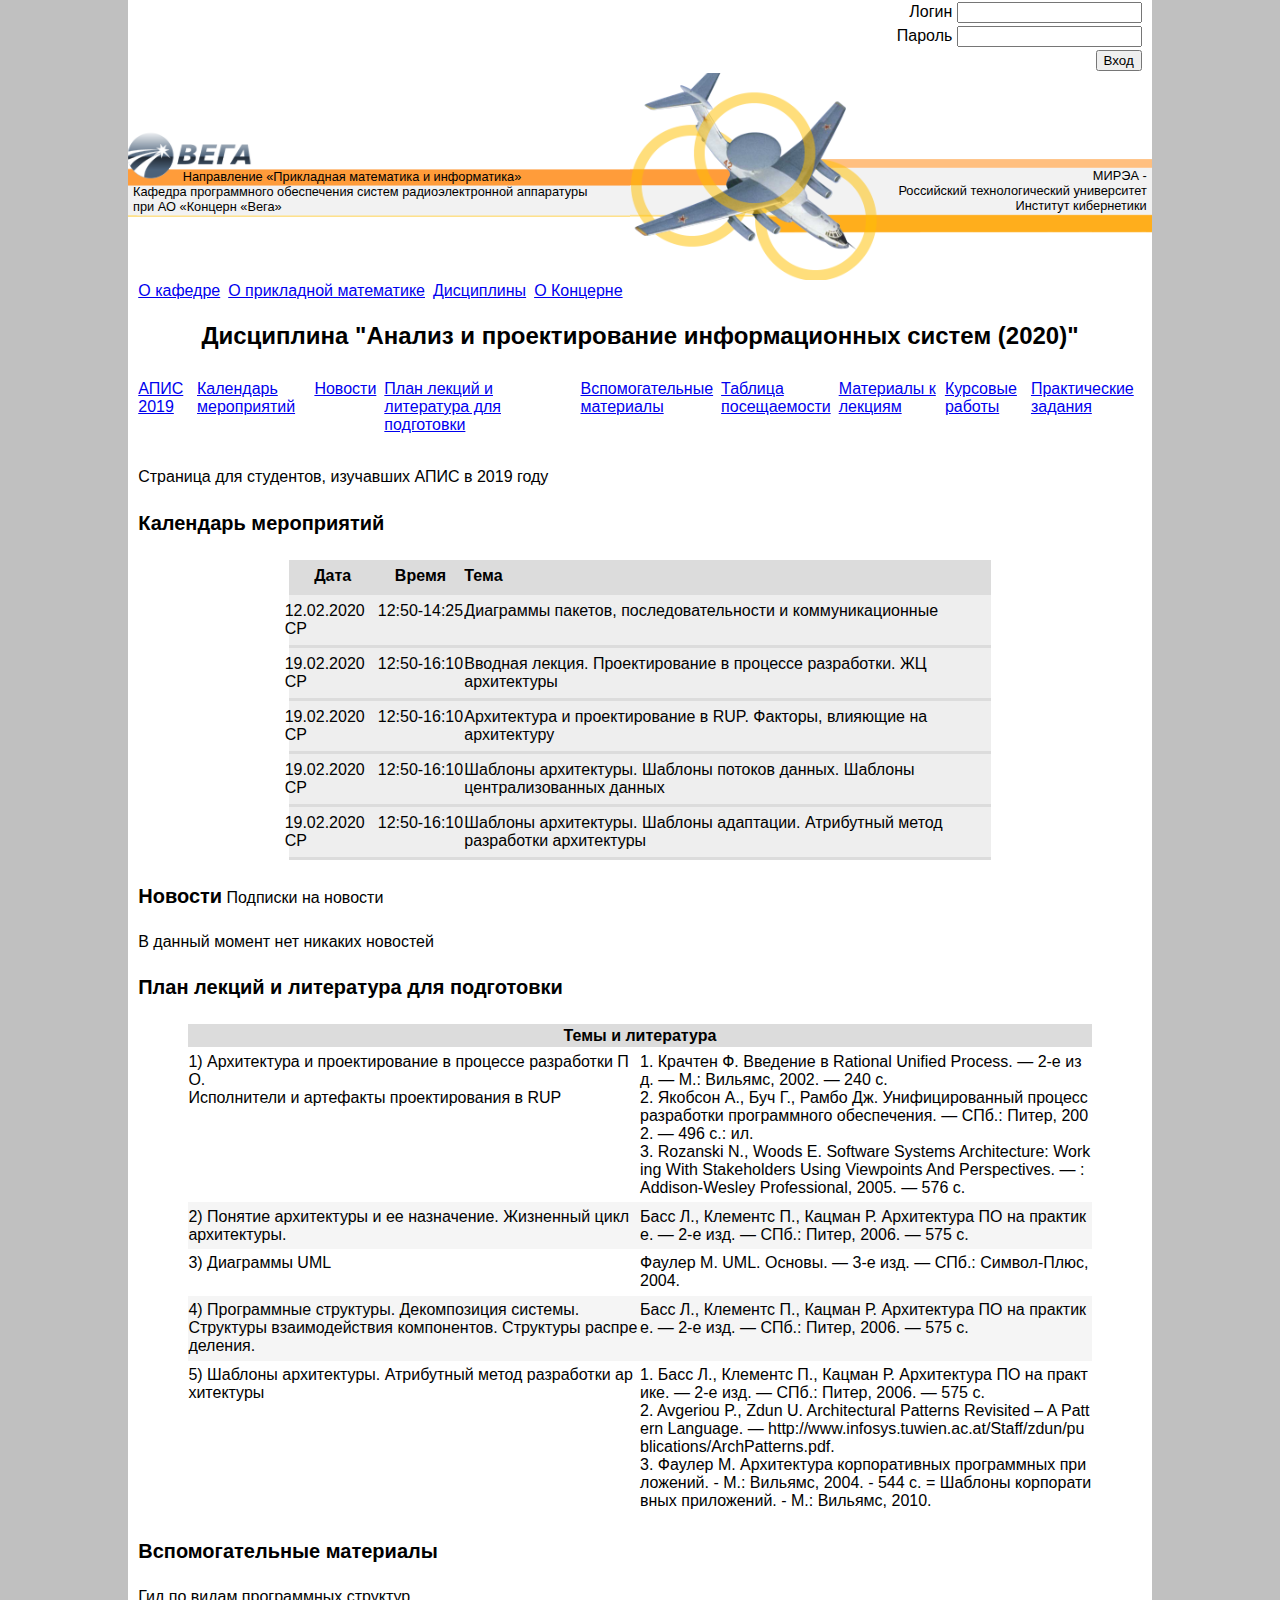
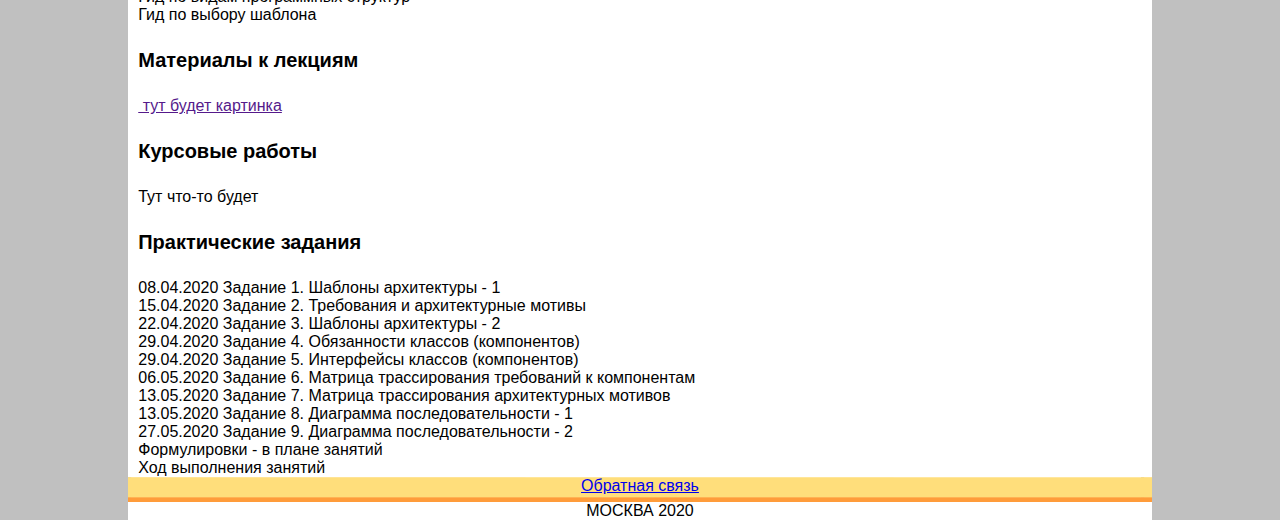
==== commit 5049b0f3: "Мелкие изменения 2.0" ====
--- a/apis.html
+++ b/apis.html
@@ -210,7 +210,7 @@
 					<span>Гид по выбору шаблона</span>
 				</div>
 				<a name="element1144">
-				
+				<!--
 				<div class="attend-apis">
 					<div class="indent-apis">
 						<span class="nametag"> Таблица посещаемости</span>
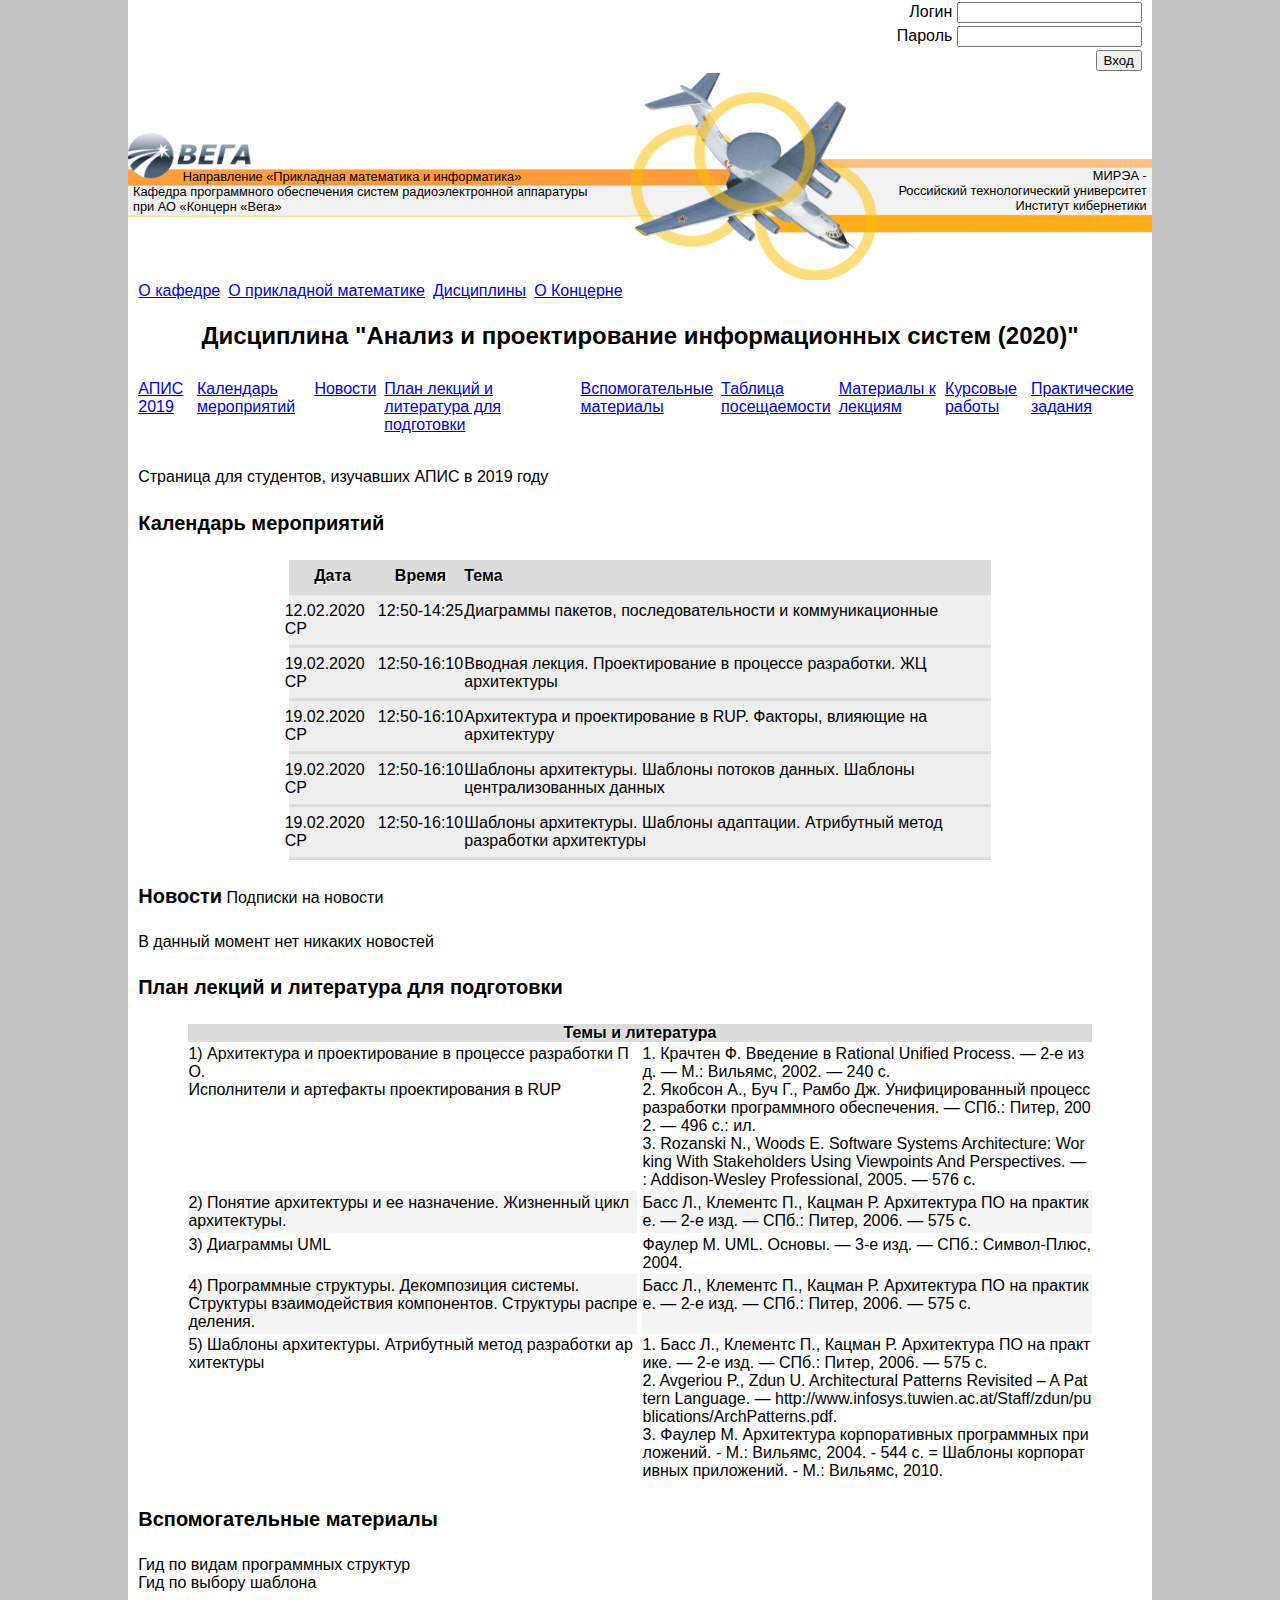
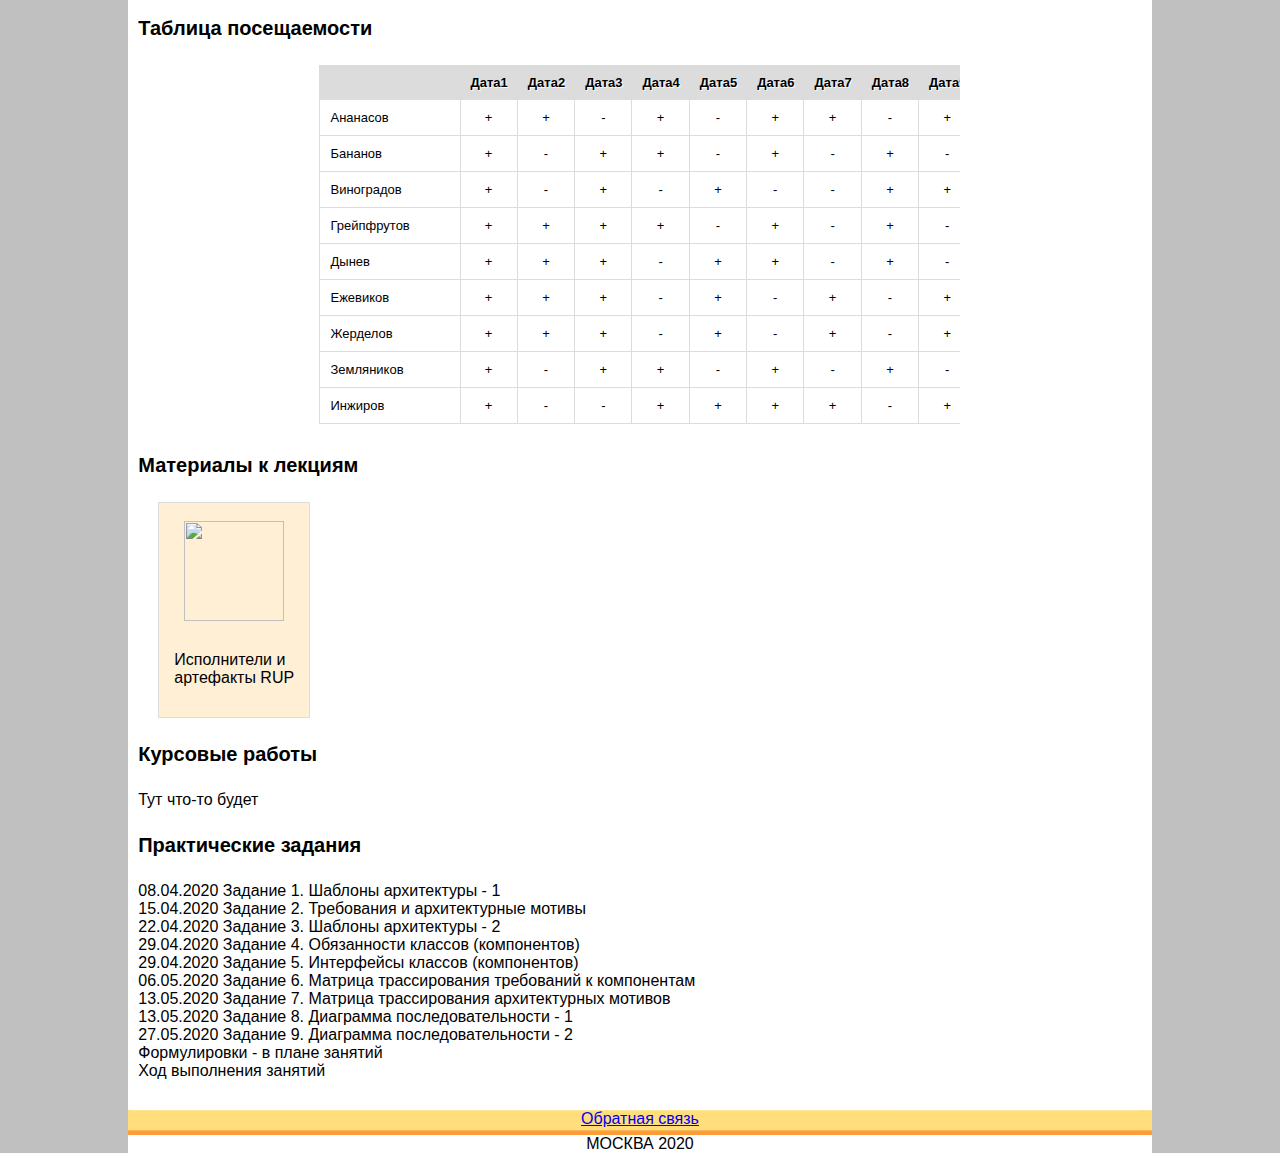
==== commit e84f50ac: "Добавлена таблица посещаемости" ====
--- a/apis.html
+++ b/apis.html
@@ -69,13 +69,13 @@
 						<div class="calendar-table-apis">
 							<div class="cal-tab-row">
 								<div class="cal-tab-date">
-									<span style="font-weight: bold">Дата</span>
-								</div>
-								<div class="cal-tab-time">
-									<span style="font-weight: bold">Время</span>
-								</div>
-								<div class="cal-tab-topic">
-									<span style="font-weight: bold">Тема</span>
+									<span style="font-weight: bold;text-shadow: 1px 1px 1px #fff;">Дата</span>
+								</div>
+								<div class="cal-tab-time">
+									<span style="font-weight: bold;text-shadow: 1px 1px 1px #fff;">Время</span>
+								</div>
+								<div class="cal-tab-topic">
+									<span style="font-weight: bold;text-shadow: 1px 1px 1px #fff;">Тема</span>
 								</div>
 							</div>
 							<div class="cal-tab-row">
@@ -152,7 +152,7 @@
 					</div>
 					<div class="plan-table-apis">
 						<div class="plan-tab-row">
-							<span style="font-weight: bold">Темы и литература</span>
+							<span style="font-weight: bold; text-shadow: 1px 1px 1px #fff;">Темы и литература</span>
 						</div>
 						<div class="plan-tab-row">
 							<div class="plan-tab-topic">
@@ -210,268 +210,171 @@
 					<span>Гид по выбору шаблона</span>
 				</div>
 				<a name="element1144">
-				<!--
+				
 				<div class="attend-apis">
 					<div class="indent-apis">
 						<span class="nametag"> Таблица посещаемости</span>
 					</div>
-						<div class="attend-table-apis">	
-							<div class="attend-tab-row">
-								<div class="attend-tab-surname">&ensp;</div>
-								<div class="attend-tab-date"><span>&ensp;06.03</span></div>
-								<div class="attend-tab-date"><span>&ensp;06.03</span></div>
-								<div class="attend-tab-date"><span>&ensp;06.03</span></div>
-								<div class="attend-tab-date"><span>&ensp;06.03</span></div>
-								<div class="attend-tab-date"><span>&ensp;06.03</span></div>
-								<div class="attend-tab-date"><span>&ensp;06.03</span></div>
-								<div class="attend-tab-date"><span>&ensp;06.03</span></div>
-								<div class="attend-tab-date"><span>&ensp;06.03</span></div>
-								<div class="attend-tab-date"><span>&ensp;06.03</span></div>
-								<div class="attend-tab-date"><span>&ensp;06.03</span></div>
-								
-							</div>
-							<div class="attend-tab-row">
-								<div class="attend-tab-surname">фамилия1</div>
-								<div class="attend-tab-pres"><span>+</span></div>
-								<div class="attend-tab-pres"><span>+</span></div>
-								<div class="attend-tab-pres"><span>+</span></div>
-								<div class="attend-tab-pres"><span>+</span></div>
-								<div class="attend-tab-pres"><span>+</span></div>
-								<div class="attend-tab-pres"><span>+</span></div>
-								<div class="attend-tab-pres"><span>+</span></div>
-								<div class="attend-tab-pres"><span>+</span></div>
-								<div class="attend-tab-pres"><span>+</span></div>
-								<div class="attend-tab-pres"><span>+</span></div>
-							</div>
-							<div class="attend-tab-row">
-								<div class="attend-tab-surname">фамилия2</div>
-								<div class="attend-tab-pres"><span>+</span></div>
-								<div class="attend-tab-pres"><span>+</span></div>
-								<div class="attend-tab-pres"><span>+</span></div>
-								<div class="attend-tab-pres"><span>+</span></div>
-								<div class="attend-tab-pres"><span>+</span></div>
-								<div class="attend-tab-pres"><span>+</span></div>
-								<div class="attend-tab-pres"><span>+</span></div>
-								<div class="attend-tab-pres"><span>+</span></div>
-								<div class="attend-tab-pres"><span>+</span></div>
-								<div class="attend-tab-pres"><span>+</span></div>
-							</div>
-							<div class="attend-tab-row">
-								<div class="attend-tab-surname">фамилия3</div>
-								<div class="attend-tab-pres"><span>+</span></div>
-								<div class="attend-tab-pres"><span>+</span></div>
-								<div class="attend-tab-pres"><span>+</span></div>
-								<div class="attend-tab-pres"><span>+</span></div>
-								<div class="attend-tab-pres"><span>+</span></div>
-								<div class="attend-tab-pres"><span>+</span></div>
-								<div class="attend-tab-pres"><span>+</span></div>
-								<div class="attend-tab-pres"><span>+</span></div>
-								<div class="attend-tab-pres"><span>+</span></div>
-								<div class="attend-tab-pres"><span>+</span></div>
-							</div>
-							<div class="attend-tab-row">
-								<div class="attend-tab-surname">фамилия4</div>
-								<div class="attend-tab-pres"><span>+</span></div>
-								<div class="attend-tab-pres"><span>+</span></div>
-								<div class="attend-tab-pres"><span>+</span></div>
-								<div class="attend-tab-pres"><span>+</span></div>
-								<div class="attend-tab-pres"><span>+</span></div>
-								<div class="attend-tab-pres"><span>+</span></div>
-								<div class="attend-tab-pres"><span>+</span></div>
-								<div class="attend-tab-pres"><span>+</span></div>
-								<div class="attend-tab-pres"><span>+</span></div>
-								<div class="attend-tab-pres"><span>+</span></div>
-							</div>
-							<div class="attend-tab-row">
-								<div class="attend-tab-surname">фамилия5</div>
-								<div class="attend-tab-pres"><span>+</span></div>
-								<div class="attend-tab-pres"><span>+</span></div>
-								<div class="attend-tab-pres"><span>+</span></div>
-								<div class="attend-tab-pres"><span>+</span></div>
-								<div class="attend-tab-pres"><span>+</span></div>
-								<div class="attend-tab-pres"><span>+</span></div>
-								<div class="attend-tab-pres"><span>+</span></div>
-								<div class="attend-tab-pres"><span>+</span></div>
-								<div class="attend-tab-pres"><span>+</span></div>
-								<div class="attend-tab-pres"><span>+</span></div>
-							</div>
-							<div class="attend-tab-row">
-								<div class="attend-tab-surname">фамилия6</div>
-								<div class="attend-tab-pres"><span>+</span></div>
-								<div class="attend-tab-pres"><span>+</span></div>
-								<div class="attend-tab-pres"><span>+</span></div>
-								<div class="attend-tab-pres"><span>+</span></div>
-								<div class="attend-tab-pres"><span>+</span></div>
-								<div class="attend-tab-pres"><span>+</span></div>
-								<div class="attend-tab-pres"><span>+</span></div>
-								<div class="attend-tab-pres"><span>+</span></div>
-								<div class="attend-tab-pres"><span>+</span></div>
-								<div class="attend-tab-pres"><span>+</span></div>
-							</div>
-							<div class="attend-tab-row">
-								<div class="attend-tab-surname">фамилия7</div>
-								<div class="attend-tab-pres"><span>+</span></div>
-								<div class="attend-tab-pres"><span>+</span></div>
-								<div class="attend-tab-pres"><span>+</span></div>
-								<div class="attend-tab-pres"><span>+</span></div>
-								<div class="attend-tab-pres"><span>+</span></div>
-								<div class="attend-tab-pres"><span>+</span></div>
-								<div class="attend-tab-pres"><span>+</span></div>
-								<div class="attend-tab-pres"><span>+</span></div>
-								<div class="attend-tab-pres"><span>+</span></div>
-								<div class="attend-tab-pres"><span>+</span></div>
-							</div>
-							<div class="attend-tab-row">
-								<div class="attend-tab-surname">фамилия8</div>
-								<div class="attend-tab-pres"><span>+</span></div>
-								<div class="attend-tab-pres"><span>+</span></div>
-								<div class="attend-tab-pres"><span>+</span></div>
-								<div class="attend-tab-pres"><span>+</span></div>
-								<div class="attend-tab-pres"><span>+</span></div>
-								<div class="attend-tab-pres"><span>+</span></div>
-								<div class="attend-tab-pres"><span>+</span></div>
-								<div class="attend-tab-pres"><span>+</span></div>
-								<div class="attend-tab-pres"><span>+</span></div>
-								<div class="attend-tab-pres"><span>+</span></div>
-							</div>
-							<div class="attend-tab-row">
-								<div class="attend-tab-surname">фамилия9</div>
-								<div class="attend-tab-pres"><span>+</span></div>
-								<div class="attend-tab-pres"><span>+</span></div>
-								<div class="attend-tab-pres"><span>+</span></div>
-								<div class="attend-tab-pres"><span>+</span></div>
-								<div class="attend-tab-pres"><span>+</span></div>
-								<div class="attend-tab-pres"><span>+</span></div>
-								<div class="attend-tab-pres"><span>+</span></div>
-								<div class="attend-tab-pres"><span>+</span></div>
-								<div class="attend-tab-pres"><span>+</span></div>
-								<div class="attend-tab-pres"><span>+</span></div>
-							</div>
-							<div class="attend-tab-row">
-								<div class="attend-tab-surname">фамилия10</div>
-								<div class="attend-tab-pres"><span>+</span></div>
-								<div class="attend-tab-pres"><span>+</span></div>
-								<div class="attend-tab-pres"><span>+</span></div>
-								<div class="attend-tab-pres"><span>+</span></div>
-								<div class="attend-tab-pres"><span>+</span></div>
-								<div class="attend-tab-pres"><span>+</span></div>
-								<div class="attend-tab-pres"><span>+</span></div>
-								<div class="attend-tab-pres"><span>+</span></div>
-								<div class="attend-tab-pres"><span>+</span></div>
-								<div class="attend-tab-pres"><span>+</span></div>
-							</div>
-							<div class="attend-tab-row">
-								<div class="attend-tab-surname">фамилия11</div>
-								<div class="attend-tab-pres"><span>+</span></div>
-								<div class="attend-tab-pres"><span>+</span></div>
-								<div class="attend-tab-pres"><span>+</span></div>
-								<div class="attend-tab-pres"><span>+</span></div>
-								<div class="attend-tab-pres"><span>+</span></div>
-								<div class="attend-tab-pres"><span>+</span></div>
-								<div class="attend-tab-pres"><span>+</span></div>
-								<div class="attend-tab-pres"><span>+</span></div>
-								<div class="attend-tab-pres"><span>+</span></div>
-								<div class="attend-tab-pres"><span>+</span></div>
-							</div>
-							<div class="attend-tab-row">
-								<div class="attend-tab-surname">фамилия12</div>
-								<div class="attend-tab-pres"><span>+</span></div>
-								<div class="attend-tab-pres"><span>+</span></div>
-								<div class="attend-tab-pres"><span>+</span></div>
-								<div class="attend-tab-pres"><span>+</span></div>
-								<div class="attend-tab-pres"><span>+</span></div>
-								<div class="attend-tab-pres"><span>+</span></div>
-								<div class="attend-tab-pres"><span>+</span></div>
-								<div class="attend-tab-pres"><span>+</span></div>
-								<div class="attend-tab-pres"><span>+</span></div>
-								<div class="attend-tab-pres"><span>+</span></div>
-							</div>
-							<div class="attend-tab-row">
-								<div class="attend-tab-surname">фамилия13</div>
-								<div class="attend-tab-pres"><span>+</span></div>
-								<div class="attend-tab-pres"><span>+</span></div>
-								<div class="attend-tab-pres"><span>+</span></div>
-								<div class="attend-tab-pres"><span>+</span></div>
-								<div class="attend-tab-pres"><span>+</span></div>
-								<div class="attend-tab-pres"><span>+</span></div>
-								<div class="attend-tab-pres"><span>+</span></div>
-								<div class="attend-tab-pres"><span>+</span></div>
-								<div class="attend-tab-pres"><span>+</span></div>
-								<div class="attend-tab-pres"><span>+</span></div>
-							</div>
-							<div class="attend-tab-row">
-								<div class="attend-tab-surname">фамилия14</div>
-								<div class="attend-tab-pres"><span>+</span></div>
-								<div class="attend-tab-pres"><span>+</span></div>
-								<div class="attend-tab-pres"><span>+</span></div>
-								<div class="attend-tab-pres"><span>+</span></div>
-								<div class="attend-tab-pres"><span>+</span></div>
-								<div class="attend-tab-pres"><span>+</span></div>
-								<div class="attend-tab-pres"><span>+</span></div>
-								<div class="attend-tab-pres"><span>+</span></div>
-								<div class="attend-tab-pres"><span>+</span></div>
-								<div class="attend-tab-pres"><span>+</span></div>
-							</div>
-							<div class="attend-tab-row">
-								<div class="attend-tab-surname">фамилия15</div>
-								<div class="attend-tab-pres"><span>+</span></div>
-								<div class="attend-tab-pres"><span>+</span></div>
-								<div class="attend-tab-pres"><span>+</span></div>
-								<div class="attend-tab-pres"><span>+</span></div>
-								<div class="attend-tab-pres"><span>+</span></div>
-								<div class="attend-tab-pres"><span>+</span></div>
-								<div class="attend-tab-pres"><span>+</span></div>
-								<div class="attend-tab-pres"><span>+</span></div>
-								<div class="attend-tab-pres"><span>+</span></div>
-								<div class="attend-tab-pres"><span>+</span></div>
-							</div>
-							<div class="attend-tab-row">
-								<div class="attend-tab-surname">фамилия16</div>
-								<div class="attend-tab-pres"><span>+</span></div>
-								<div class="attend-tab-pres"><span>+</span></div>
-								<div class="attend-tab-pres"><span>+</span></div>
-								<div class="attend-tab-pres"><span>+</span></div>
-								<div class="attend-tab-pres"><span>+</span></div>
-								<div class="attend-tab-pres"><span>+</span></div>
-								<div class="attend-tab-pres"><span>+</span></div>
-								<div class="attend-tab-pres"><span>+</span></div>
-								<div class="attend-tab-pres"><span>+</span></div>
-								<div class="attend-tab-pres"><span>+</span></div>
-							</div>
-							<div class="attend-tab-row">
-								<div class="attend-tab-surname">фамилия17</div>
-								<div class="attend-tab-pres"><span>+</span></div>
-								<div class="attend-tab-pres"><span>+</span></div>
-								<div class="attend-tab-pres"><span>+</span></div>
-								<div class="attend-tab-pres"><span>+</span></div>
-								<div class="attend-tab-pres"><span>+</span></div>
-								<div class="attend-tab-pres"><span>+</span></div>
-								<div class="attend-tab-pres"><span>+</span></div>
-								<div class="attend-tab-pres"><span>+</span></div>
-								<div class="attend-tab-pres"><span>+</span></div>
-								<div class="attend-tab-pres"><span>+</span></div>
-							</div>
-							<div class="attend-tab-row">
-								<div class="attend-tab-surname">фамилия18</div>
-								<div class="attend-tab-pres"><span>+</span></div>
-								<div class="attend-tab-pres"><span>+</span></div>
-								<div class="attend-tab-pres"><span>+</span></div>
-								<div class="attend-tab-pres"><span>+</span></div>
-								<div class="attend-tab-pres"><span>+</span></div>
-								<div class="attend-tab-pres"><span>+</span></div>
-								<div class="attend-tab-pres"><span>+</span></div>
-								<div class="attend-tab-pres"><span>+</span></div>
-								<div class="attend-tab-pres"><span>+</span></div>
-								<div class="attend-tab-pres"><span>+</span></div>
-							</div>
-						</div>
-				</div> -->
+					<div class="attend-table-position">
+						<div class="attend-tab-wrapper">
+						    <div class="attend-tab-scroller">
+						        <table class="attend-table-apis">
+						            <thead>
+						                <tr>
+						                    <th class="attend-tab-row"><span>&ensp;</span></th>
+						                    <th class="attend-tab-date"><span>Дата1</span></th>
+						                    <th class="attend-tab-date"><span>Дата2</span></th>
+						                    <th class="attend-tab-date"><span>Дата3</span></th>
+						                    <th class="attend-tab-date"><span>Дата4</span></th>
+						                    <th class="attend-tab-date"> <span>Дата5</span></th>
+						                    <th class="attend-tab-date"><span>Дата6</span></th>
+						                    <th class="attend-tab-date"><span>Дата7</span></th>
+						                    <th class="attend-tab-date"><span>Дата8</span></th>
+						                    <th class="attend-tab-date"> <span>Дата9</span></th>
+						                    <th class="attend-tab-date"><span>Дата10</span></th>
+						                </tr>
+						            </thead>
+						            <tbody>
+						                <tr>
+						                    <td class="attend-tab-row"><span>Ананасов</span></td>
+						                    <td class="center-position">+</td>
+						                    <td class="center-position">+</td>
+						                    <td class="center-position">-</td>
+						                    <td class="center-position">+</td>
+						                    <td class="center-position">-</td>
+						                    <td class="center-position">+</td>
+						                    <td class="center-position">+</td>
+						                    <td class="center-position">-</td>
+						                    <td class="center-position">+</td>
+						                    <td class="center-position">-</td>
+						                </tr>
+						                <tr>
+						                    <td class="attend-tab-row"><span>Бананов</span></td>
+						                    <td class="center-position">+</td>
+						                    <td class="center-position">-</td>
+						                    <td class="center-position">+</td>
+						                    <td class="center-position">+</td>
+						                    <td class="center-position">-</td>
+						                    <td class="center-position">+</td>
+						                    <td class="center-position">-</td>
+						                    <td class="center-position">+</td>
+						                    <td class="center-position">-</td>
+						                    <td class="center-position">+</td>
+						                </tr>
+						                <tr>
+						                    <td class="attend-tab-row"><span>Виноградов</span></td>
+						                    <td class="center-position">+</td>
+						                    <td class="center-position">-</td>
+						                    <td class="center-position">+</td>
+						                    <td class="center-position">-</td>
+						                    <td class="center-position">+</td>
+						                    <td class="center-position">-</td>
+						                    <td class="center-position">-</td>
+						                    <td class="center-position">+</td>
+						                    <td class="center-position">+</td>
+						                    <td class="center-position">+</td>
+						                </tr>
+						                <tr>
+						                    <td class="attend-tab-row"><span>Грейпфрутов</span></td>
+						                    <td class="center-position">+</td>
+						                    <td class="center-position">+</td>
+						                    <td class="center-position">+</td>
+						                    <td class="center-position">+</td>
+						                    <td class="center-position">-</td>
+						                    <td class="center-position">+</td>
+						                    <td class="center-position">-</td>
+						                    <td class="center-position">+</td>
+						                    <td class="center-position">-</td>
+						                    <td class="center-position">+</td>
+						                </tr>
+						                <tr>
+						                    <td class="attend-tab-row"><span>Дынев</span></td>
+						                    <td class="center-position">+</td>
+						                    <td class="center-position">+</td>
+						                    <td class="center-position">+</td>
+						                    <td class="center-position">-</td>
+						                    <td class="center-position">+</td>
+						                    <td class="center-position">+</td>
+						                    <td class="center-position">-</td>
+						                    <td class="center-position">+</td>
+						                    <td class="center-position">-</td>
+						                    <td class="center-position">-</td>
+						                </tr>
+						                <tr>
+						                    <td class="attend-tab-row"><span>Ежевиков</span></td>
+						                    <td class="center-position">+</td>
+						                    <td class="center-position">+</td>
+						                    <td class="center-position">+</td>
+						                    <td class="center-position">-</td>
+						                    <td class="center-position">+</td>
+						                    <td class="center-position">-</td>
+						                    <td class="center-position">+</td>
+						                    <td class="center-position">-</td>
+						                    <td class="center-position">+</td>
+						                    <td class="center-position">-</td>
+						                </tr>
+						                <tr>
+						                    <td class="attend-tab-row"><span>Жерделов</span></td>
+						                    <td class="center-position">+</td>
+						                    <td class="center-position">+</td>
+						                    <td class="center-position">+</td>
+						                    <td class="center-position">-</td>
+						                    <td class="center-position">+</td>
+						                    <td class="center-position">-</td>
+						                    <td class="center-position">+</td>
+						                    <td class="center-position">-</td>
+						                    <td class="center-position">+</td>
+						                    <td class="center-position">-</td>
+						                </tr>
+						                <tr>
+						                    <td class="attend-tab-row"><span>Земляников</span></td>
+						                    <td class="center-position">+</td>
+						                    <td class="center-position">-</td>
+						                    <td class="center-position">+</td>
+						                    <td class="center-position">+</td>
+						                    <td class="center-position">-</td>
+						                    <td class="center-position">+</td>
+						                    <td class="center-position">-</td>
+						                    <td class="center-position">+</td>
+						                    <td class="center-position">-</td>
+						                    <td class="center-position">+</td>
+						                </tr>
+						                <tr>
+						                    <td class="attend-tab-row"><span>Инжиров</span></td>
+						                    <td class="center-position">+</td>
+						                    <td class="center-position">-</td>
+						                    <td class="center-position">-</td>
+						                    <td class="center-position">+</td>
+						                    <td class="center-position">+</td>
+						                    <td class="center-position">+</td>
+						                    <td class="center-position">+</td>
+						                    <td class="center-position">-</td>
+						                    <td class="center-position">+</td>
+						                    <td class="center-position">-</td>
+						                </tr>
+						            </tbody>
+						        </table>
+						    </div>
+						</div>
+					</div>
+				</div> 
 				<a name="element1146">
 				<div class=mat-lec-apis>
 					<div class="indent-apis">
 						<span class="nametag">Материалы к лекциям</span>
 					</div>
-					<span><a href="" > <img src=""> тут будет картинка </a><span>
+					<div class="mat-lec-wrapper">
+						<div class="mat-lec-pic">
+							<span>&ensp;</span>
+							<span><a href="files/apis.png"><img src="files/apis.png" align="center" border="0" height="100" width="100"></a><span>
+							<div class="mat-lec-pic-text">
+								<span>Исполнители и</span>
+								<span>артефакты RUP</span>
+							</div>
+						</div>
+					</div>
+					
+
 				</div>
 				<a name="element1164">
 				<div class="term-papers-apis">
--- a/vega_style.css
+++ b/vega_style.css
@@ -419,13 +419,15 @@
 	justify-content: flex-start;
 	width:75%;
 }
+@media all and (max-width: 820px){
+.navigation-apis
+{
+	display: flex;
+	flex-direction: column;
+}
+
+}
 @media all and (max-width: 700px){
-.navigation-apis
-{
-	display: flex;
-	flex-direction: column;
-}
-
 .calendar-table-apis div
 {
 	padding-top:0.5%;
@@ -516,6 +518,7 @@
 	width:100%;
 	display: flex;
 	flex-direction: row;
+	padding:0!important;
 }
 .plan-tab-topic
 {
@@ -534,6 +537,7 @@
 	flex-direction: column;
 	width:100%;
 	word-break: break-all;
+    border-left:5px solid white;                                                            
 }
 
 @media all and (max-width: 700px){
@@ -557,6 +561,10 @@
 {
 	border-bottom:5px solid #DCDCDC;
 }
+.plan-tab-lit
+{
+	border-left:0px;
+}
 .plan-tab-topic
 {
 	margin-bottom:10px;
@@ -569,65 +577,105 @@
 	padding-left:5%;
 }
 }
-.attend-table-apis
-{
-	display: table;
-	width:10%;
-	box-sizing: border-box;
-	border-collapse: collapse;
-	empty-cells: show; 
-}
-.attend-tab-row
-{
-	width:100%;
-	display: table-row;
-
-}
-.attend-tab-surname
-{
-	display: table-cell;
-	padding: 10px;
-	border-top: 1px solid black;
-	border-bottom: 1px solid black;
-	text-align: left;
-	width:10%;
-
-}
-.attend-tab-date
-{
-	transform: rotate(-90deg);
-	display: table-cell;
-	text-align:right;
-	padding: 10px;
-	border-left:1px solid black;
-	border-bottom: 1px solid black;
-	width:1%;
-	height: 50px;
-}
-.attend-tab-pres
-{
-	display: table-cell;
-	text-align:center;
-	padding: 10px;
-	border-left:1px solid black;
-	border-bottom: 1px solid black;
-	width:1%;
-}
-.attend-tab-surname:first-child
-{
-	border-top: 0px;
-}
-.transform
-{
-	transform: rotate(-90deg);
-}
 .supmat-apis
 {
 	display: flex;
 	flex-direction: column;
 }
+/* */
+.attend-table-apis 
+{
+    border: none;
+    border-collapse: separate;
+    border-spacing: 0;
+    font: normal 13px Arial, sans-serif;
+}
+.attend-table-apis thead th 
+{
+    background-color: #DCDCDC;
+    border: none;
+    padding: 10px;
+    text-align: left;
+    text-shadow: 1px 1px 1px #fff;
+    white-space: nowrap;
+}
+.attend-table-apis tbody td 
+{
+    border-bottom: solid 1px #DCDCDC;
+    padding: 10px;
+    text-shadow: 1px 1px 1px #fff;
+    white-space: nowrap;
+}
+.attend-tab-wrapper
+{
+    position: relative;
+}
+.attend-tab-scroller 
+{
+    margin-left: 141px;
+    overflow-x: scroll;
+    overflow-y: visible;
+    padding-bottom: 5px;
+    width: 500px;
+}
+.attend-table-position
+{
+	display: flex;
+	justify-content: center;
+}
+.attend-table-apis .attend-tab-row 
+{
+    border-left: solid 1px #DCDCDC;
+    border-right: solid 1px #DCDCDC;
+    left: 0;
+    position: absolute;
+    top: auto;
+    width: 120px;
+}
+.center-position
+{
+	text-align: center;
+	border-right: solid 1px #DCDCDC;
+}
+@media all and (max-width: 700px){
+.attend-tab-scroller 
+{
+	width:400px;
+}
+}
+@media all and (max-width: 550px){
+.attend-tab-scroller 
+{
+	width:165px;
+}
+}
+.mat-lec-wrapper
+{
+	padding-left:20px;
+	display: flex;
+	justify-content: left;
+}
+.mat-lec-pic
+{
+	display: flex;
+	flex-direction: column;
+	align-items:center;
+	border:1px solid #DCDCDC;
+	width:150px;
+	background-color: #FFEFD5;
+}
+.mat-lec-pic-text
+{
+	padding-top:30px;
+	padding-bottom:30px;
+	display: flex;
+	flex-direction: column;
+	justify-content: center;
+}
+
 .prac-tasks-apis
 {
 	display: flex;
 	flex-direction: column;
+	padding-bottom:30px;
 }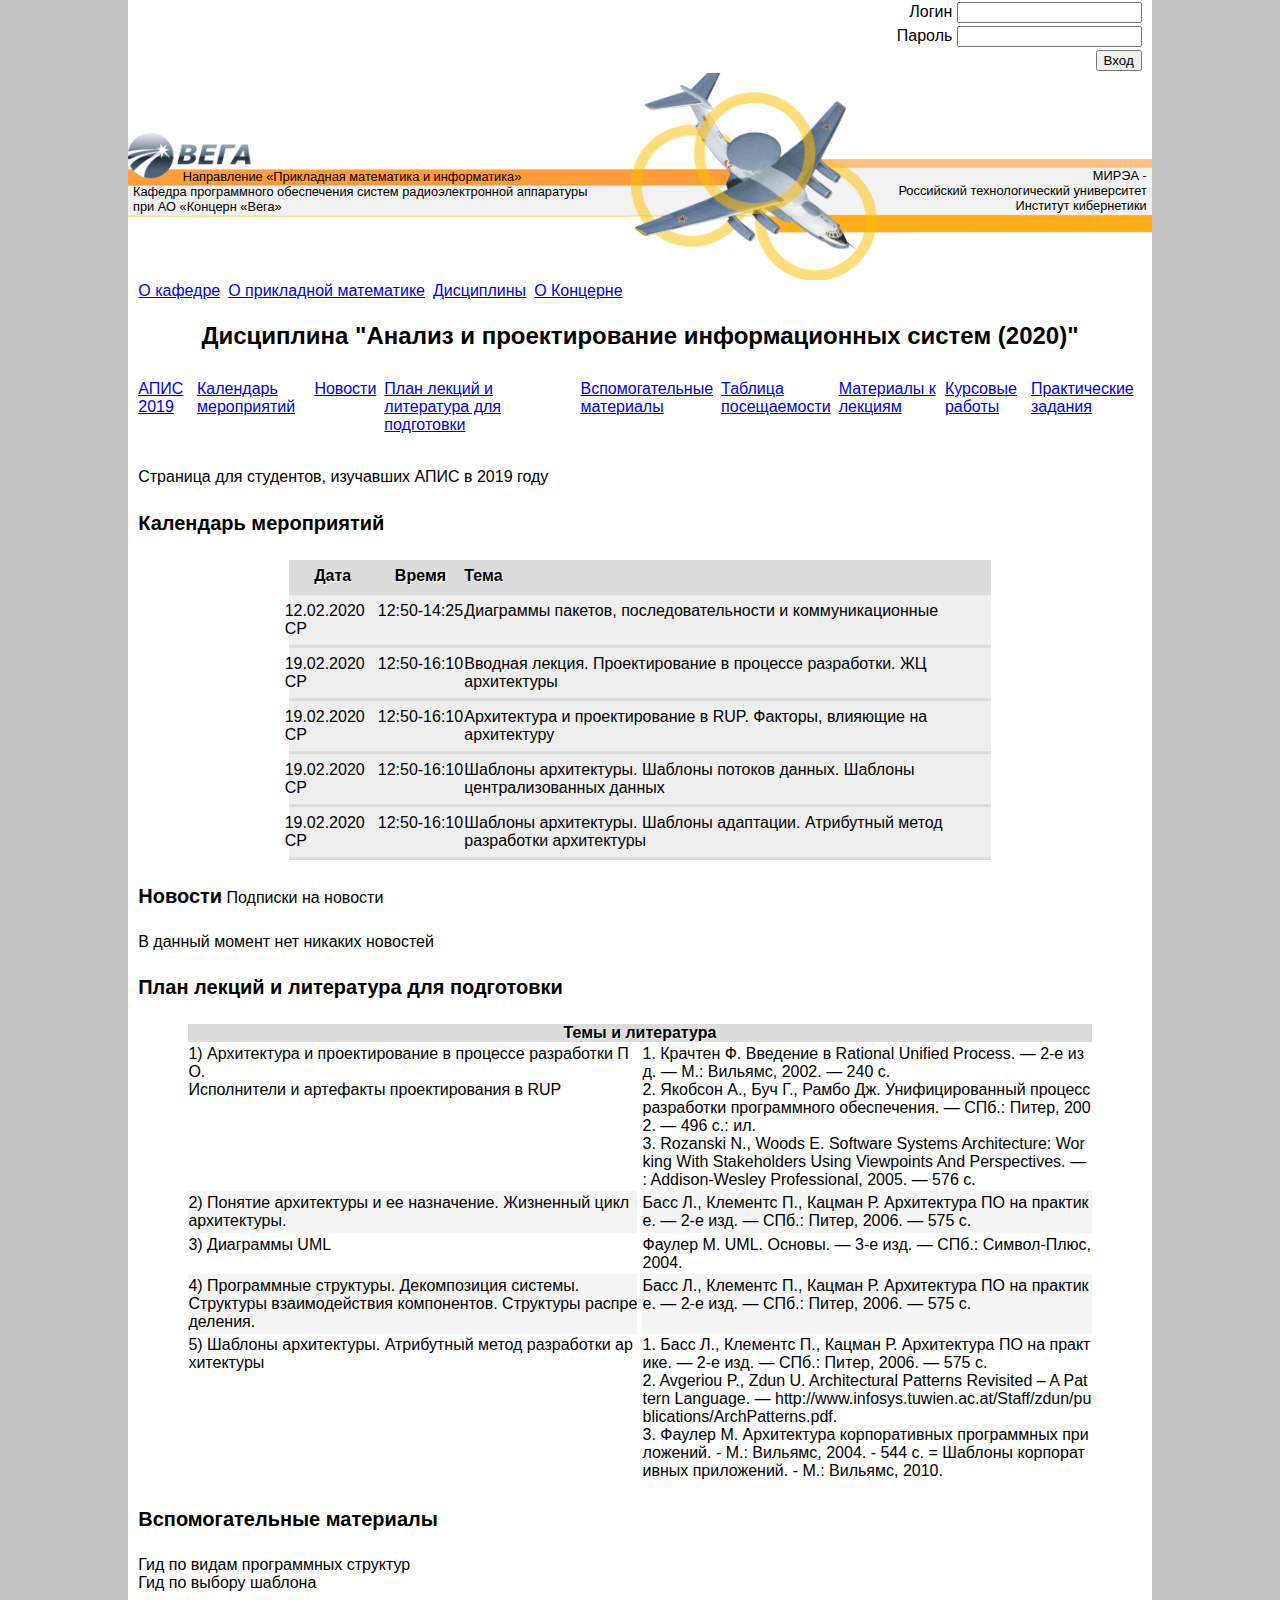
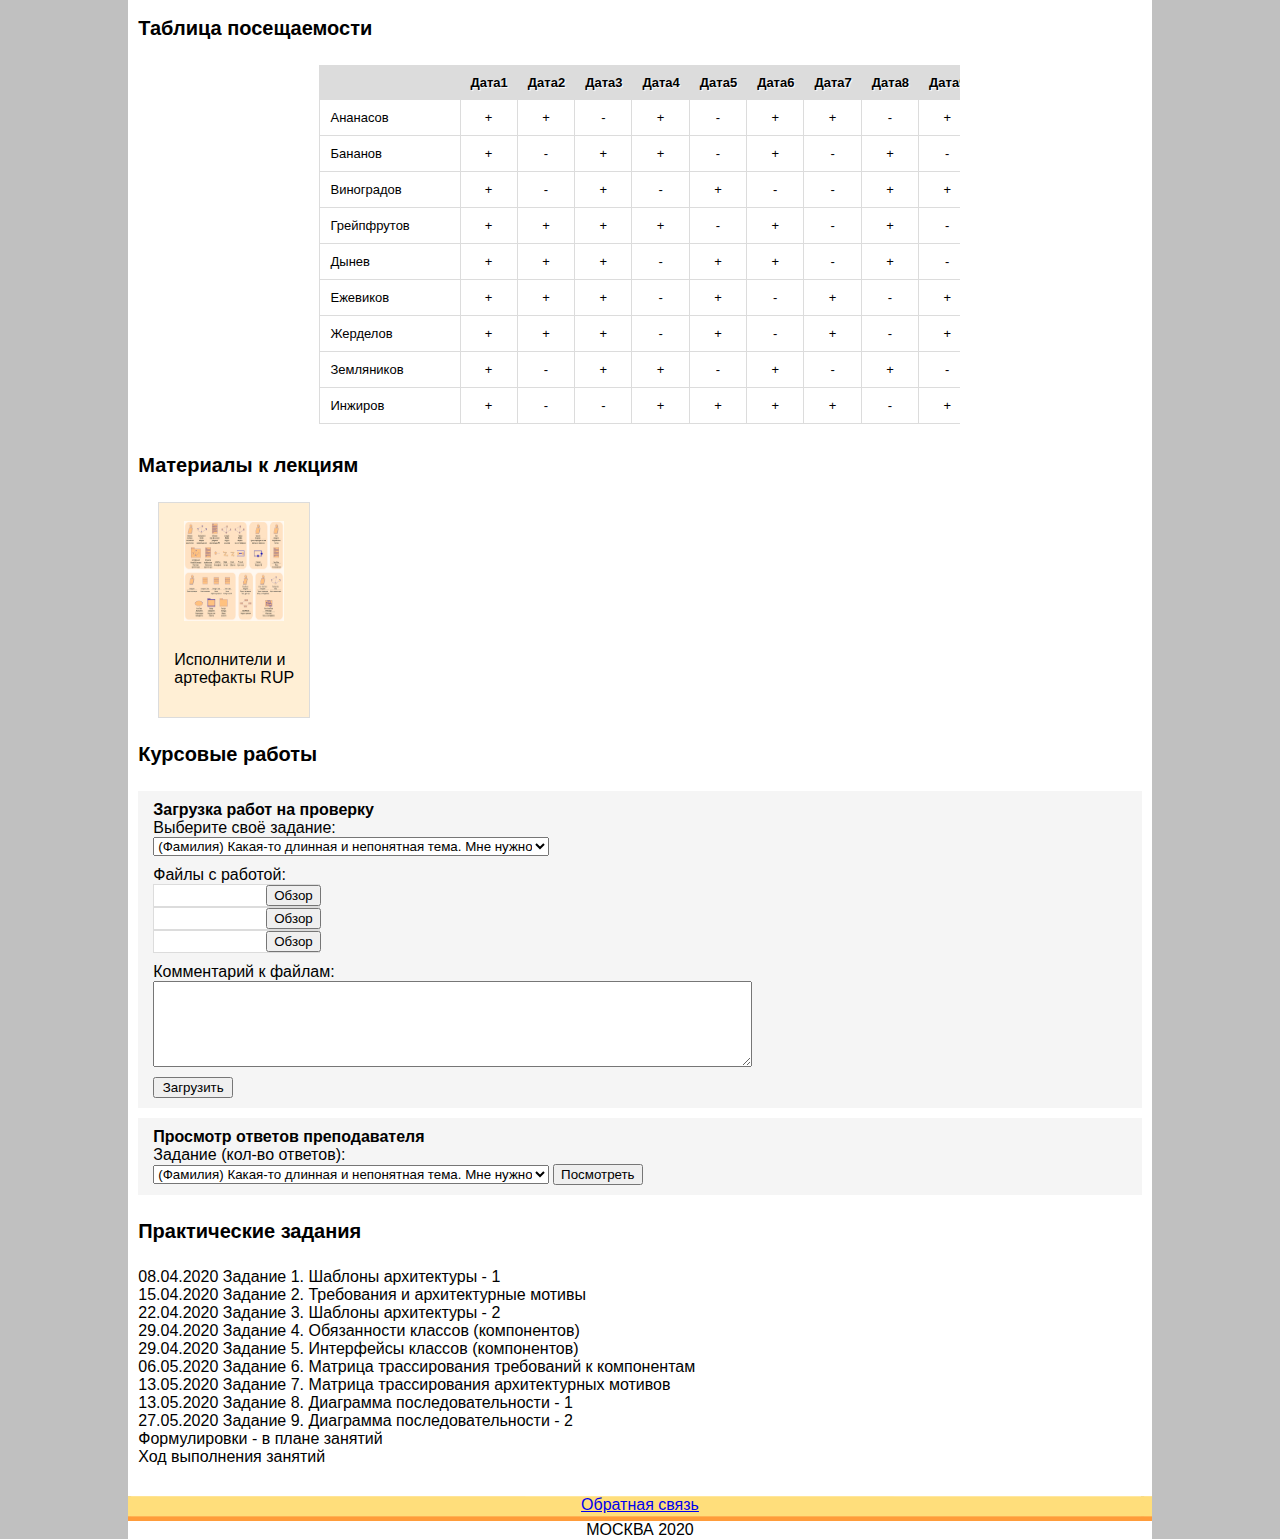
==== commit ad5d1fcb: "Добавлена вкладка" ====
--- a/apis.html
+++ b/apis.html
@@ -381,7 +381,54 @@
 					<div class="indent-apis">
 						<span class="nametag">Курсовые работы</span>
 					</div>
-					<span>Тут что-то будет</span>
+					<div class="tp-apis-check">
+						<span style="font-weight: bold;">Загрузка работ на проверку</span>
+						<span>Выберите своё задание:</span>
+						<div class="choice">
+							<select style="width: 40%;">
+							  <option>(Фамилия) Какая-то длинная и непонятная тема. Мне нужно занять больше пространства &emsp;</option>
+							  <option>Пункт 2</option>
+							  <option>Пункт 3</option>
+							  <option>Пункт 4</option>
+							  <option>Пункт 5</option>
+							  <option>Пункт 6</option>
+							</select>
+						</div>
+						<span>Файлы с работой:</span>
+						<div class="filezone-apis">
+							<div class="filezone-row-apis">
+								<div class="empty">&emsp;&emsp;&emsp;&emsp;&emsp;&emsp;&emsp;</div>
+								<div><button>Обзор</button></div>
+							</div>
+							<div class="filezone-row-apis">
+								<div class="empty">&emsp;&emsp;&emsp;&emsp;&emsp;&emsp;&emsp;</div>
+								<div><button>Обзор</button></div>
+							</div>
+							<div class="filezone-row-apis">
+								<div class="empty">&emsp;&emsp;&emsp;&emsp;&emsp;&emsp;&emsp;</div>
+								<div><button>Обзор</button></div>
+							</div>
+						</div>
+						<span>Комментарий к файлам:</span>
+						<textarea class="textarea-apis"></textarea>
+						<button style="width:80px; margin-top: 10px; margin-bottom: 10px;">Загрузить</button>
+		
+					</div>
+					<div class="tp-apis-answer">
+						<span style="font-weight: bold;">Просмотр ответов преподавателя</span>
+						<span>Задание (кол-во ответов):</span>
+						<div class="choice">
+							<select style="width: 40%;">
+							  <option>(Фамилия) Какая-то длинная и непонятная тема. Мне нужно занять больше пространства (0) &emsp;</option>
+							  <option>Пункт 2</option>
+							  <option>Пункт 3</option>
+							  <option>Пункт 4</option>
+							  <option>Пункт 5</option>
+							  <option>Пункт 6</option>
+							</select>
+							<button>Посмотреть</button>
+						</div>
+					</div>
 				</div>
 				<a name="element1167">
 				<div class="prac-tasks-apis">
--- a/vega_style.css
+++ b/vega_style.css
@@ -672,7 +672,45 @@
 	flex-direction: column;
 	justify-content: center;
 }
-
+.tp-apis-check
+{
+	display: flex;
+	flex-direction: column;
+	background-color:whitesmoke;
+	padding-left:15px;
+	padding-top:10px;
+}
+.filezone-row-apis
+{
+	display: flex;
+	flex-direction: row;
+	background-color:white;
+	border: solid 1px #DCDCDC;
+	width:165px;
+}
+.filezone-row-apis:last-child
+{
+	margin-bottom:10px;
+}
+
+.choice
+{
+	padding-bottom:10px;
+}
+.textarea-apis
+{
+	width:60%;
+	height:80px;
+}
+.tp-apis-answer
+{
+	display: flex;
+	flex-direction: column;
+	background-color:whitesmoke;
+	padding-left:15px;
+	margin-top:10px;
+	padding-top:10px;
+}
 .prac-tasks-apis
 {
 	display: flex;
